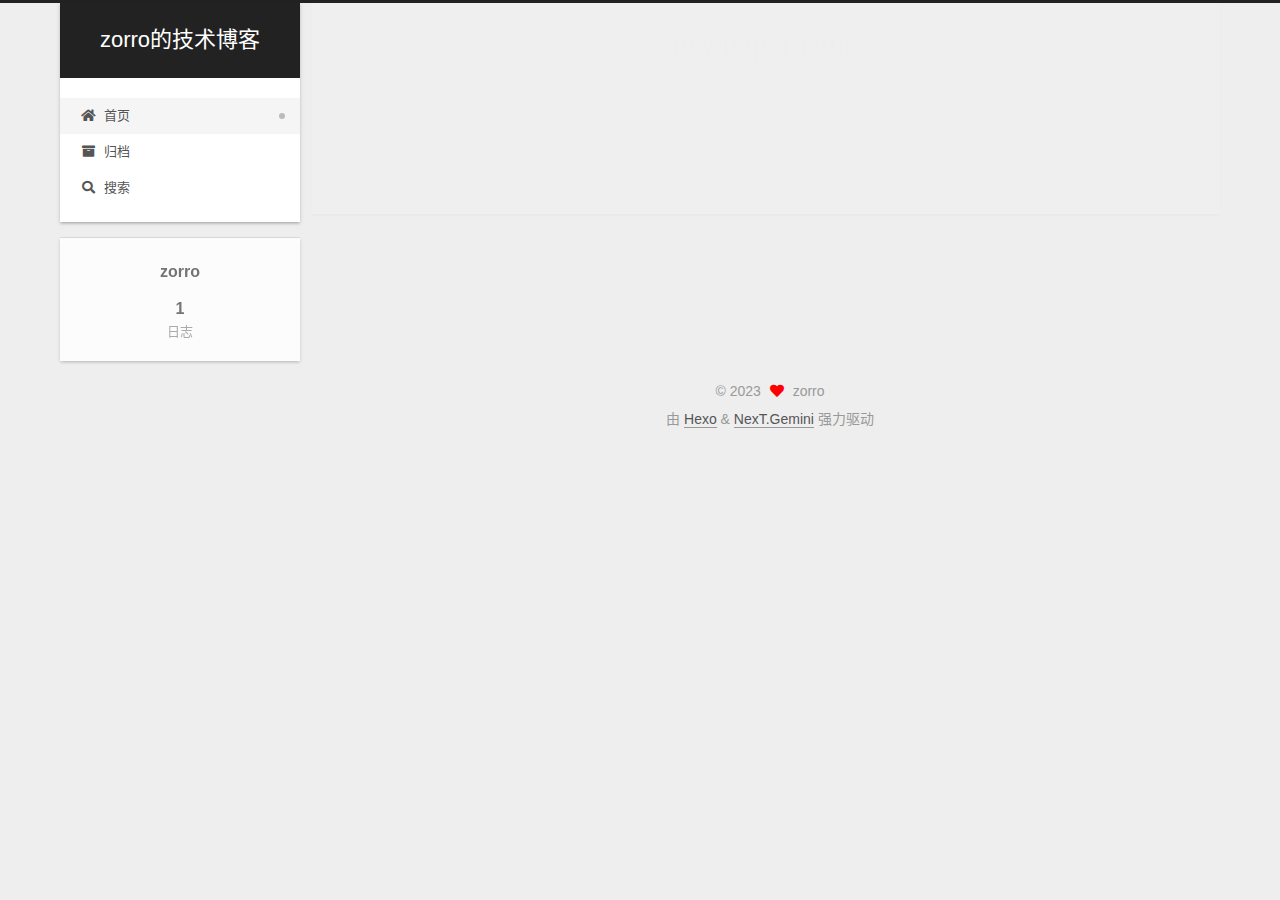
==== index.html @ e716cfb8 "Site updated: 2023-07-07 17:44:36" ====
<!DOCTYPE html>
<html lang="zh-CN">
<head>
  <meta charset="UTF-8">
<meta name="viewport" content="width=device-width, initial-scale=1, maximum-scale=2">
<meta name="theme-color" content="#222">
<meta name="generator" content="Hexo 6.3.0">
  <link rel="apple-touch-icon" sizes="180x180" href="/images/apple-touch-icon-next.png">
  <link rel="icon" type="image/png" sizes="32x32" href="/images/favicon-32x32-next.png">
  <link rel="icon" type="image/png" sizes="16x16" href="/images/favicon-16x16-next.png">
  <link rel="mask-icon" href="/images/logo.svg" color="#222">

<link rel="stylesheet" href="/css/main.css">


<link rel="stylesheet" href="/lib/font-awesome/css/all.min.css">

<script id="hexo-configurations">
    var NexT = window.NexT || {};
    var CONFIG = {"hostname":"example.com","root":"/","scheme":"Gemini","version":"7.8.0","exturl":false,"sidebar":{"position":"left","display":"post","padding":18,"offset":12,"onmobile":false},"copycode":{"enable":false,"show_result":false,"style":null},"back2top":{"enable":true,"sidebar":false,"scrollpercent":true},"bookmark":{"enable":false,"color":"#222","save":"auto"},"fancybox":false,"mediumzoom":false,"lazyload":false,"pangu":false,"comments":{"style":"tabs","active":null,"storage":true,"lazyload":false,"nav":null},"algolia":{"hits":{"per_page":10},"labels":{"input_placeholder":"Search for Posts","hits_empty":"We didn't find any results for the search: ${query}","hits_stats":"${hits} results found in ${time} ms"}},"localsearch":{"enable":true,"trigger":"auto","top_n_per_article":1,"unescape":false,"preload":false},"motion":{"enable":true,"async":false,"transition":{"post_block":"fadeIn","post_header":"slideDownIn","post_body":"slideDownIn","coll_header":"slideLeftIn","sidebar":"slideUpIn"}},"path":"search.xml"};
  </script>

  <meta property="og:type" content="website">
<meta property="og:title" content="zorro的技术博客">
<meta property="og:url" content="http://example.com/index.html">
<meta property="og:site_name" content="zorro的技术博客">
<meta property="og:locale" content="zh_CN">
<meta property="article:author" content="zorro">
<meta name="twitter:card" content="summary">

<link rel="canonical" href="http://example.com/">


<script id="page-configurations">
  // https://hexo.io/docs/variables.html
  CONFIG.page = {
    sidebar: "",
    isHome : true,
    isPost : false,
    lang   : 'zh-CN'
  };
</script>

  <title>zorro的技术博客</title>
  






  <noscript>
  <style>
  .use-motion .brand,
  .use-motion .menu-item,
  .sidebar-inner,
  .use-motion .post-block,
  .use-motion .pagination,
  .use-motion .comments,
  .use-motion .post-header,
  .use-motion .post-body,
  .use-motion .collection-header { opacity: initial; }

  .use-motion .site-title,
  .use-motion .site-subtitle {
    opacity: initial;
    top: initial;
  }

  .use-motion .logo-line-before i { left: initial; }
  .use-motion .logo-line-after i { right: initial; }
  </style>
</noscript>

</head>

<body itemscope itemtype="http://schema.org/WebPage">
  <div class="container use-motion">
    <div class="headband"></div>

    <header class="header" itemscope itemtype="http://schema.org/WPHeader">
      <div class="header-inner"><div class="site-brand-container">
  <div class="site-nav-toggle">
    <div class="toggle" aria-label="切换导航栏">
      <span class="toggle-line toggle-line-first"></span>
      <span class="toggle-line toggle-line-middle"></span>
      <span class="toggle-line toggle-line-last"></span>
    </div>
  </div>

  <div class="site-meta">

    <a href="/" class="brand" rel="start">
      <span class="logo-line-before"><i></i></span>
      <h1 class="site-title">zorro的技术博客</h1>
      <span class="logo-line-after"><i></i></span>
    </a>
  </div>

  <div class="site-nav-right">
    <div class="toggle popup-trigger">
        <i class="fa fa-search fa-fw fa-lg"></i>
    </div>
  </div>
</div>




<nav class="site-nav">
  <ul id="menu" class="main-menu menu">
        <li class="menu-item menu-item-home">

    <a href="/" rel="section"><i class="fa fa-home fa-fw"></i>首页</a>

  </li>
        <li class="menu-item menu-item-archives">

    <a href="/archives/" rel="section"><i class="fa fa-archive fa-fw"></i>归档</a>

  </li>
      <li class="menu-item menu-item-search">
        <a role="button" class="popup-trigger"><i class="fa fa-search fa-fw"></i>搜索
        </a>
      </li>
  </ul>
</nav>



  <div class="search-pop-overlay">
    <div class="popup search-popup">
        <div class="search-header">
  <span class="search-icon">
    <i class="fa fa-search"></i>
  </span>
  <div class="search-input-container">
    <input autocomplete="off" autocapitalize="off"
           placeholder="搜索..." spellcheck="false"
           type="search" class="search-input">
  </div>
  <span class="popup-btn-close">
    <i class="fa fa-times-circle"></i>
  </span>
</div>
<div id="search-result">
  <div id="no-result">
    <i class="fa fa-spinner fa-pulse fa-5x fa-fw"></i>
  </div>
</div>

    </div>
  </div>

</div>
    </header>

    
  <div class="back-to-top">
    <i class="fa fa-arrow-up"></i>
    <span>0%</span>
  </div>


    <main class="main">
      <div class="main-inner">
        <div class="content-wrap">
          

          <div class="content index posts-expand">
            
      
  
  
  <article itemscope itemtype="http://schema.org/Article" class="post-block" lang="zh-CN">
    <link itemprop="mainEntityOfPage" href="http://example.com/2021/02/13/newpapername/">

    <span hidden itemprop="author" itemscope itemtype="http://schema.org/Person">
      <meta itemprop="image" content="/images/avatar.gif">
      <meta itemprop="name" content="zorro">
      <meta itemprop="description" content="">
    </span>

    <span hidden itemprop="publisher" itemscope itemtype="http://schema.org/Organization">
      <meta itemprop="name" content="zorro的技术博客">
    </span>
      <header class="post-header">
        <h2 class="post-title" itemprop="name headline">
          
            <a href="/2021/02/13/newpapername/" class="post-title-link" itemprop="url">newpapername</a>
        </h2>

        <div class="post-meta">
            <span class="post-meta-item">
              <span class="post-meta-item-icon">
                <i class="far fa-calendar"></i>
              </span>
              <span class="post-meta-item-text">发表于</span>

              <time title="创建时间：2021-02-13 17:14:45" itemprop="dateCreated datePublished" datetime="2021-02-13T17:14:45+08:00">2021-02-13</time>
            </span>
              <span class="post-meta-item">
                <span class="post-meta-item-icon">
                  <i class="far fa-calendar-check"></i>
                </span>
                <span class="post-meta-item-text">更新于</span>
                <time title="修改时间：2023-07-07 17:35:44" itemprop="dateModified" datetime="2023-07-07T17:35:44+08:00">2023-07-07</time>
              </span>

          

        </div>
      </header>

    
    
    
    <div class="post-body" itemprop="articleBody">

      
          
      
    </div>

    
    
    
      <footer class="post-footer">
        <div class="post-eof"></div>
      </footer>
  </article>
  
  
  


  



          </div>
          

<script>
  window.addEventListener('tabs:register', () => {
    let { activeClass } = CONFIG.comments;
    if (CONFIG.comments.storage) {
      activeClass = localStorage.getItem('comments_active') || activeClass;
    }
    if (activeClass) {
      let activeTab = document.querySelector(`a[href="#comment-${activeClass}"]`);
      if (activeTab) {
        activeTab.click();
      }
    }
  });
  if (CONFIG.comments.storage) {
    window.addEventListener('tabs:click', event => {
      if (!event.target.matches('.tabs-comment .tab-content .tab-pane')) return;
      let commentClass = event.target.classList[1];
      localStorage.setItem('comments_active', commentClass);
    });
  }
</script>

        </div>
          
  
  <div class="toggle sidebar-toggle">
    <span class="toggle-line toggle-line-first"></span>
    <span class="toggle-line toggle-line-middle"></span>
    <span class="toggle-line toggle-line-last"></span>
  </div>

  <aside class="sidebar">
    <div class="sidebar-inner">

      <ul class="sidebar-nav motion-element">
        <li class="sidebar-nav-toc">
          文章目录
        </li>
        <li class="sidebar-nav-overview">
          站点概览
        </li>
      </ul>

      <!--noindex-->
      <div class="post-toc-wrap sidebar-panel">
      </div>
      <!--/noindex-->

      <div class="site-overview-wrap sidebar-panel">
        <div class="site-author motion-element" itemprop="author" itemscope itemtype="http://schema.org/Person">
  <p class="site-author-name" itemprop="name">zorro</p>
  <div class="site-description" itemprop="description"></div>
</div>
<div class="site-state-wrap motion-element">
  <nav class="site-state">
      <div class="site-state-item site-state-posts">
          <a href="/archives/">
        
          <span class="site-state-item-count">1</span>
          <span class="site-state-item-name">日志</span>
        </a>
      </div>
  </nav>
</div>



      </div>

    </div>
  </aside>
  <div id="sidebar-dimmer"></div>


      </div>
    </main>

    <footer class="footer">
      <div class="footer-inner">
        

        

<div class="copyright">
  
  &copy; 
  <span itemprop="copyrightYear">2023</span>
  <span class="with-love">
    <i class="fa fa-heart"></i>
  </span>
  <span class="author" itemprop="copyrightHolder">zorro</span>
</div>
  <div class="powered-by">由 <a href="https://hexo.io/" class="theme-link" rel="noopener" target="_blank">Hexo</a> & <a href="https://theme-next.org/" class="theme-link" rel="noopener" target="_blank">NexT.Gemini</a> 强力驱动
  </div>

        








      </div>
    </footer>
  </div>

  
  <script src="/lib/anime.min.js"></script>
  <script src="/lib/velocity/velocity.min.js"></script>
  <script src="/lib/velocity/velocity.ui.min.js"></script>

<script src="/js/utils.js"></script>

<script src="/js/motion.js"></script>


<script src="/js/schemes/pisces.js"></script>


<script src="/js/next-boot.js"></script>




  




  
<script src="/js/local-search.js"></script>













  

  

</body>
</html>
---- css/main.css ----
:root {
  --body-bg-color: #eee;
  --content-bg-color: #fff;
  --card-bg-color: #f5f5f5;
  --text-color: #555;
  --blockquote-color: #666;
  --link-color: #555;
  --link-hover-color: #222;
  --brand-color: #fff;
  --brand-hover-color: #fff;
  --table-row-odd-bg-color: #f9f9f9;
  --table-row-hover-bg-color: #f5f5f5;
  --menu-item-bg-color: #f5f5f5;
  --btn-default-bg: #fff;
  --btn-default-color: #555;
  --btn-default-border-color: #555;
  --btn-default-hover-bg: #222;
  --btn-default-hover-color: #fff;
  --btn-default-hover-border-color: #222;
}
@media (prefers-color-scheme: dark) {
  :root {
    --body-bg-color: #282828;
    --content-bg-color: #333;
    --card-bg-color: #555;
    --text-color: #ccc;
    --blockquote-color: #bbb;
    --link-color: #ccc;
    --link-hover-color: #eee;
    --brand-color: #ddd;
    --brand-hover-color: #ddd;
    --table-row-odd-bg-color: #282828;
    --table-row-hover-bg-color: #363636;
    --menu-item-bg-color: #555;
    --btn-default-bg: #222;
    --btn-default-color: #ccc;
    --btn-default-border-color: #555;
    --btn-default-hover-bg: #666;
    --btn-default-hover-color: #ccc;
    --btn-default-hover-border-color: #666;
  }
  img {
    opacity: 0.75;
  }
  img:hover {
    opacity: 0.9;
  }
}
html {
  line-height: 1.15; /* 1 */
  -webkit-text-size-adjust: 100%; /* 2 */
}
body {
  margin: 0;
}
main {
  display: block;
}
h1 {
  font-size: 2em;
  margin: 0.67em 0;
}
hr {
  box-sizing: content-box; /* 1 */
  height: 0; /* 1 */
  overflow: visible; /* 2 */
}
pre {
  font-family: monospace, monospace; /* 1 */
  font-size: 1em; /* 2 */
}
a {
  background: transparent;
}
abbr[title] {
  border-bottom: none; /* 1 */
  text-decoration: underline; /* 2 */
  text-decoration: underline dotted; /* 2 */
}
b,
strong {
  font-weight: bolder;
}
code,
kbd,
samp {
  font-family: monospace, monospace; /* 1 */
  font-size: 1em; /* 2 */
}
small {
  font-size: 80%;
}
sub,
sup {
  font-size: 75%;
  line-height: 0;
  position: relative;
  vertical-align: baseline;
}
sub {
  bottom: -0.25em;
}
sup {
  top: -0.5em;
}
img {
  border-style: none;
}
button,
input,
optgroup,
select,
textarea {
  font-family: inherit; /* 1 */
  font-size: 100%; /* 1 */
  line-height: 1.15; /* 1 */
  margin: 0; /* 2 */
}
button,
input {
/* 1 */
  overflow: visible;
}
button,
select {
/* 1 */
  text-transform: none;
}
button,
[type='button'],
[type='reset'],
[type='submit'] {
  -webkit-appearance: button;
}
button::-moz-focus-inner,
[type='button']::-moz-focus-inner,
[type='reset']::-moz-focus-inner,
[type='submit']::-moz-focus-inner {
  border-style: none;
  padding: 0;
}
button:-moz-focusring,
[type='button']:-moz-focusring,
[type='reset']:-moz-focusring,
[type='submit']:-moz-focusring {
  outline: 1px dotted ButtonText;
}
fieldset {
  padding: 0.35em 0.75em 0.625em;
}
legend {
  box-sizing: border-box; /* 1 */
  color: inherit; /* 2 */
  display: table; /* 1 */
  max-width: 100%; /* 1 */
  padding: 0; /* 3 */
  white-space: normal; /* 1 */
}
progress {
  vertical-align: baseline;
}
textarea {
  overflow: auto;
}
[type='checkbox'],
[type='radio'] {
  box-sizing: border-box; /* 1 */
  padding: 0; /* 2 */
}
[type='number']::-webkit-inner-spin-button,
[type='number']::-webkit-outer-spin-button {
  height: auto;
}
[type='search'] {
  outline-offset: -2px; /* 2 */
  -webkit-appearance: textfield; /* 1 */
}
[type='search']::-webkit-search-decoration {
  -webkit-appearance: none;
}
::-webkit-file-upload-button {
  font: inherit; /* 2 */
  -webkit-appearance: button; /* 1 */
}
details {
  display: block;
}
summary {
  display: list-item;
}
template {
  display: none;
}
[hidden] {
  display: none;
}
::selection {
  background: #262a30;
  color: #eee;
}
html,
body {
  height: 100%;
}
body {
  background: var(--body-bg-color);
  color: var(--text-color);
  font-family: 'Lato', "PingFang SC", "Microsoft YaHei", sans-serif;
  font-size: 1em;
  line-height: 2;
}
@media (max-width: 991px) {
  body {
    padding-left: 0 !important;
    padding-right: 0 !important;
  }
}
h1,
h2,
h3,
h4,
h5,
h6 {
  font-family: 'Lato', "PingFang SC", "Microsoft YaHei", sans-serif;
  font-weight: bold;
  line-height: 1.5;
  margin: 20px 0 15px;
}
h1 {
  font-size: 1.5em;
}
h2 {
  font-size: 1.375em;
}
h3 {
  font-size: 1.25em;
}
h4 {
  font-size: 1.125em;
}
h5 {
  font-size: 1em;
}
h6 {
  font-size: 0.875em;
}
p {
  margin: 0 0 20px 0;
}
a,
span.exturl {
  border-bottom: 1px solid #999;
  color: var(--link-color);
  outline: 0;
  text-decoration: none;
  overflow-wrap: break-word;
  word-wrap: break-word;
  cursor: pointer;
}
a:hover,
span.exturl:hover {
  border-bottom-color: var(--link-hover-color);
  color: var(--link-hover-color);
}
iframe,
img,
video {
  display: block;
  margin-left: auto;
  margin-right: auto;
  max-width: 100%;
}
hr {
  background-image: repeating-linear-gradient(-45deg, #ddd, #ddd 4px, transparent 4px, transparent 8px);
  border: 0;
  height: 3px;
  margin: 40px 0;
}
blockquote {
  border-left: 4px solid #ddd;
  color: var(--blockquote-color);
  margin: 0;
  padding: 0 15px;
}
blockquote cite::before {
  content: '-';
  padding: 0 5px;
}
dt {
  font-weight: bold;
}
dd {
  margin: 0;
  padding: 0;
}
kbd {
  background-color: #f5f5f5;
  background-image: linear-gradient(#eee, #fff, #eee);
  border: 1px solid #ccc;
  border-radius: 0.2em;
  box-shadow: 0.1em 0.1em 0.2em rgba(0,0,0,0.1);
  color: #555;
  font-family: inherit;
  padding: 0.1em 0.3em;
  white-space: nowrap;
}
.table-container {
  overflow: auto;
}
table {
  border-collapse: collapse;
  border-spacing: 0;
  font-size: 0.875em;
  margin: 0 0 20px 0;
  width: 100%;
}
tbody tr:nth-of-type(odd) {
  background: var(--table-row-odd-bg-color);
}
tbody tr:hover {
  background: var(--table-row-hover-bg-color);
}
caption,
th,
td {
  font-weight: normal;
  padding: 8px;
  vertical-align: middle;
}
th,
td {
  border: 1px solid #ddd;
  border-bottom: 3px solid #ddd;
}
th {
  font-weight: 700;
  padding-bottom: 10px;
}
td {
  border-bottom-width: 1px;
}
.btn {
  background: var(--btn-default-bg);
  border: 2px solid var(--btn-default-border-color);
  border-radius: 2px;
  color: var(--btn-default-color);
  display: inline-block;
  font-size: 0.875em;
  line-height: 2;
  padding: 0 20px;
  text-decoration: none;
  transition-property: background-color;
  transition-delay: 0s;
  transition-duration: 0.2s;
  transition-timing-function: ease-in-out;
}
.btn:hover {
  background: var(--btn-default-hover-bg);
  border-color: var(--btn-default-hover-border-color);
  color: var(--btn-default-hover-color);
}
.btn + .btn {
  margin: 0 0 8px 8px;
}
.btn .fa-fw {
  text-align: left;
  width: 1.285714285714286em;
}
.toggle {
  line-height: 0;
}
.toggle .toggle-line {
  background: #fff;
  display: inline-block;
  height: 2px;
  left: 0;
  position: relative;
  top: 0;
  transition: all 0.4s;
  vertical-align: top;
  width: 100%;
}
.toggle .toggle-line:not(:first-child) {
  margin-top: 3px;
}
.toggle.toggle-arrow .toggle-line-first {
  left: 50%;
  top: 2px;
  transform: rotate(45deg);
  width: 50%;
}
.toggle.toggle-arrow .toggle-line-middle {
  left: 2px;
  width: 90%;
}
.toggle.toggle-arrow .toggle-line-last {
  left: 50%;
  top: -2px;
  transform: rotate(-45deg);
  width: 50%;
}
.toggle.toggle-close .toggle-line-first {
  transform: rotate(-45deg);
  top: 5px;
}
.toggle.toggle-close .toggle-line-middle {
  opacity: 0;
}
.toggle.toggle-close .toggle-line-last {
  transform: rotate(45deg);
  top: -5px;
}
.highlight,
pre {
  background: #f7f7f7;
  color: #4d4d4c;
  line-height: 1.6;
  margin: 0 auto 20px;
}
pre,
code {
  font-family: consolas, Menlo, monospace, "PingFang SC", "Microsoft YaHei";
}
code {
  background: #eee;
  border-radius: 3px;
  color: #555;
  padding: 2px 4px;
  overflow-wrap: break-word;
  word-wrap: break-word;
}
.highlight *::selection {
  background: #d6d6d6;
}
.highlight pre {
  border: 0;
  margin: 0;
  padding: 10px 0;
}
.highlight table {
  border: 0;
  margin: 0;
  width: auto;
}
.highlight td {
  border: 0;
  padding: 0;
}
.highlight figcaption {
  background: #eff2f3;
  color: #4d4d4c;
  display: flex;
  font-size: 0.875em;
  justify-content: space-between;
  line-height: 1.2;
  padding: 0.5em;
}
.highlight figcaption a {
  color: #4d4d4c;
}
.highlight figcaption a:hover {
  border-bottom-color: #4d4d4c;
}
.highlight .gutter {
  -moz-user-select: none;
  -ms-user-select: none;
  -webkit-user-select: none;
  user-select: none;
}
.highlight .gutter pre {
  background: #eff2f3;
  color: #869194;
  padding-left: 10px;
  padding-right: 10px;
  text-align: right;
}
.highlight .code pre {
  background: #f7f7f7;
  padding-left: 10px;
  width: 100%;
}
.gist table {
  width: auto;
}
.gist table td {
  border: 0;
}
pre {
  overflow: auto;
  padding: 10px;
}
pre code {
  background: none;
  color: #4d4d4c;
  font-size: 0.875em;
  padding: 0;
  text-shadow: none;
}
pre .deletion {
  background: #fdd;
}
pre .addition {
  background: #dfd;
}
pre .meta {
  color: #eab700;
  -moz-user-select: none;
  -ms-user-select: none;
  -webkit-user-select: none;
  user-select: none;
}
pre .comment {
  color: #8e908c;
}
pre .variable,
pre .attribute,
pre .tag,
pre .name,
pre .regexp,
pre .ruby .constant,
pre .xml .tag .title,
pre .xml .pi,
pre .xml .doctype,
pre .html .doctype,
pre .css .id,
pre .css .class,
pre .css .pseudo {
  color: #c82829;
}
pre .number,
pre .preprocessor,
pre .built_in,
pre .builtin-name,
pre .literal,
pre .params,
pre .constant,
pre .command {
  color: #f5871f;
}
pre .ruby .class .title,
pre .css .rules .attribute,
pre .string,
pre .symbol,
pre .value,
pre .inheritance,
pre .header,
pre .ruby .symbol,
pre .xml .cdata,
pre .special,
pre .formula {
  color: #718c00;
}
pre .title,
pre .css .hexcolor {
  color: #3e999f;
}
pre .function,
pre .python .decorator,
pre .python .title,
pre .ruby .function .title,
pre .ruby .title .keyword,
pre .perl .sub,
pre .javascript .title,
pre .coffeescript .title {
  color: #4271ae;
}
pre .keyword,
pre .javascript .function {
  color: #8959a8;
}
.blockquote-center {
  border-left: none;
  margin: 40px 0;
  padding: 0;
  position: relative;
  text-align: center;
}
.blockquote-center .fa {
  display: block;
  opacity: 0.6;
  position: absolute;
  width: 100%;
}
.blockquote-center .fa-quote-left {
  border-top: 1px solid #ccc;
  text-align: left;
  top: -20px;
}
.blockquote-center .fa-quote-right {
  border-bottom: 1px solid #ccc;
  text-align: right;
  bottom: -20px;
}
.blockquote-center p,
.blockquote-center div {
  text-align: center;
}
.post-body .group-picture img {
  margin: 0 auto;
  padding: 0 3px;
}
.group-picture-row {
  margin-bottom: 6px;
  overflow: hidden;
}
.group-picture-column {
  float: left;
  margin-bottom: 10px;
}
.post-body .label {
  color: #555;
  display: inline;
  padding: 0 2px;
}
.post-body .label.default {
  background: #f0f0f0;
}
.post-body .label.primary {
  background: #efe6f7;
}
.post-body .label.info {
  background: #e5f2f8;
}
.post-body .label.success {
  background: #e7f4e9;
}
.post-body .label.warning {
  background: #fcf6e1;
}
.post-body .label.danger {
  background: #fae8eb;
}
.post-body .tabs {
  margin-bottom: 20px;
}
.post-body .tabs,
.tabs-comment {
  display: block;
  padding-top: 10px;
  position: relative;
}
.post-body .tabs ul.nav-tabs,
.tabs-comment ul.nav-tabs {
  display: flex;
  flex-wrap: wrap;
  margin: 0;
  margin-bottom: -1px;
  padding: 0;
}
@media (max-width: 413px) {
  .post-body .tabs ul.nav-tabs,
  .tabs-comment ul.nav-tabs {
    display: block;
    margin-bottom: 5px;
  }
}
.post-body .tabs ul.nav-tabs li.tab,
.tabs-comment ul.nav-tabs li.tab {
  border-bottom: 1px solid #ddd;
  border-left: 1px solid transparent;
  border-right: 1px solid transparent;
  border-top: 3px solid transparent;
  flex-grow: 1;
  list-style-type: none;
  border-radius: 0 0 0 0;
}
@media (max-width: 413px) {
  .post-body .tabs ul.nav-tabs li.tab,
  .tabs-comment ul.nav-tabs li.tab {
    border-bottom: 1px solid transparent;
    border-left: 3px solid transparent;
    border-right: 1px solid transparent;
    border-top: 1px solid transparent;
  }
}
@media (max-width: 413px) {
  .post-body .tabs ul.nav-tabs li.tab,
  .tabs-comment ul.nav-tabs li.tab {
    border-radius: 0;
  }
}
.post-body .tabs ul.nav-tabs li.tab a,
.tabs-comment ul.nav-tabs li.tab a {
  border-bottom: initial;
  display: block;
  line-height: 1.8;
  outline: 0;
  padding: 0.25em 0.75em;
  text-align: center;
  transition-delay: 0s;
  transition-duration: 0.2s;
  transition-timing-function: ease-out;
}
.post-body .tabs ul.nav-tabs li.tab a i,
.tabs-comment ul.nav-tabs li.tab a i {
  width: 1.285714285714286em;
}
.post-body .tabs ul.nav-tabs li.tab.active,
.tabs-comment ul.nav-tabs li.tab.active {
  border-bottom: 1px solid transparent;
  border-left: 1px solid #ddd;
  border-right: 1px solid #ddd;
  border-top: 3px solid #fc6423;
}
@media (max-width: 413px) {
  .post-body .tabs ul.nav-tabs li.tab.active,
  .tabs-comment ul.nav-tabs li.tab.active {
    border-bottom: 1px solid #ddd;
    border-left: 3px solid #fc6423;
    border-right: 1px solid #ddd;
    border-top: 1px solid #ddd;
  }
}
.post-body .tabs ul.nav-tabs li.tab.active a,
.tabs-comment ul.nav-tabs li.tab.active a {
  color: var(--link-color);
  cursor: default;
}
.post-body .tabs .tab-content .tab-pane,
.tabs-comment .tab-content .tab-pane {
  border: 1px solid #ddd;
  border-top: 0;
  padding: 20px 20px 0 20px;
  border-radius: 0;
}
.post-body .tabs .tab-content .tab-pane:not(.active),
.tabs-comment .tab-content .tab-pane:not(.active) {
  display: none;
}
.post-body .tabs .tab-content .tab-pane.active,
.tabs-comment .tab-content .tab-pane.active {
  display: block;
}
.post-body .tabs .tab-content .tab-pane.active:nth-of-type(1),
.tabs-comment .tab-content .tab-pane.active:nth-of-type(1) {
  border-radius: 0 0 0 0;
}
@media (max-width: 413px) {
  .post-body .tabs .tab-content .tab-pane.active:nth-of-type(1),
  .tabs-comment .tab-content .tab-pane.active:nth-of-type(1) {
    border-radius: 0;
  }
}
.post-body .note {
  border-radius: 3px;
  margin-bottom: 20px;
  padding: 1em;
  position: relative;
  border: 1px solid #eee;
  border-left-width: 5px;
}
.post-body .note h2,
.post-body .note h3,
.post-body .note h4,
.post-body .note h5,
.post-body .note h6 {
  margin-top: 0;
  border-bottom: initial;
  margin-bottom: 0;
  padding-top: 0;
}
.post-body .note p:first-child,
.post-body .note ul:first-child,
.post-body .note ol:first-child,
.post-body .note table:first-child,
.post-body .note pre:first-child,
.post-body .note blockquote:first-child,
.post-body .note img:first-child {
  margin-top: 0;
}
.post-body .note p:last-child,
.post-body .note ul:last-child,
.post-body .note ol:last-child,
.post-body .note table:last-child,
.post-body .note pre:last-child,
.post-body .note blockquote:last-child,
.post-body .note img:last-child {
  margin-bottom: 0;
}
.post-body .note.default {
  border-left-color: #777;
}
.post-body .note.default h2,
.post-body .note.default h3,
.post-body .note.default h4,
.post-body .note.default h5,
.post-body .note.default h6 {
  color: #777;
}
.post-body .note.primary {
  border-left-color: #6f42c1;
}
.post-body .note.primary h2,
.post-body .note.primary h3,
.post-body .note.primary h4,
.post-body .note.primary h5,
.post-body .note.primary h6 {
  color: #6f42c1;
}
.post-body .note.info {
  border-left-color: #428bca;
}
.post-body .note.info h2,
.post-body .note.info h3,
.post-body .note.info h4,
.post-body .note.info h5,
.post-body .note.info h6 {
  color: #428bca;
}
.post-body .note.success {
  border-left-color: #5cb85c;
}
.post-body .note.success h2,
.post-body .note.success h3,
.post-body .note.success h4,
.post-body .note.success h5,
.post-body .note.success h6 {
  color: #5cb85c;
}
.post-body .note.warning {
  border-left-color: #f0ad4e;
}
.post-body .note.warning h2,
.post-body .note.warning h3,
.post-body .note.warning h4,
.post-body .note.warning h5,
.post-body .note.warning h6 {
  color: #f0ad4e;
}
.post-body .note.danger {
  border-left-color: #d9534f;
}
.post-body .note.danger h2,
.post-body .note.danger h3,
.post-body .note.danger h4,
.post-body .note.danger h5,
.post-body .note.danger h6 {
  color: #d9534f;
}
.pagination .prev,
.pagination .next,
.pagination .page-number,
.pagination .space {
  display: inline-block;
  margin: 0 10px;
  padding: 0 11px;
  position: relative;
  top: -1px;
}
@media (max-width: 767px) {
  .pagination .prev,
  .pagination .next,
  .pagination .page-number,
  .pagination .space {
    margin: 0 5px;
  }
}
.pagination {
  border-top: 1px solid #eee;
  margin: 120px 0 0;
  text-align: center;
}
.pagination .prev,
.pagination .next,
.pagination .page-number {
  border-bottom: 0;
  border-top: 1px solid #eee;
  transition-property: border-color;
  transition-delay: 0s;
  transition-duration: 0.2s;
  transition-timing-function: ease-in-out;
}
.pagination .prev:hover,
.pagination .next:hover,
.pagination .page-number:hover {
  border-top-color: #222;
}
.pagination .space {
  margin: 0;
  padding: 0;
}
.pagination .prev {
  margin-left: 0;
}
.pagination .next {
  margin-right: 0;
}
.pagination .page-number.current {
  background: #ccc;
  border-top-color: #ccc;
  color: #fff;
}
@media (max-width: 767px) {
  .pagination {
    border-top: none;
  }
  .pagination .prev,
  .pagination .next,
  .pagination .page-number {
    border-bottom: 1px solid #eee;
    border-top: 0;
    margin-bottom: 10px;
    padding: 0 10px;
  }
  .pagination .prev:hover,
  .pagination .next:hover,
  .pagination .page-number:hover {
    border-bottom-color: #222;
  }
}
.comments {
  margin-top: 60px;
  overflow: hidden;
}
.comment-button-group {
  display: flex;
  flex-wrap: wrap-reverse;
  justify-content: center;
  margin: 1em 0;
}
.comment-button-group .comment-button {
  margin: 0.1em 0.2em;
}
.comment-button-group .comment-button.active {
  background: var(--btn-default-hover-bg);
  border-color: var(--btn-default-hover-border-color);
  color: var(--btn-default-hover-color);
}
.comment-position {
  display: none;
}
.comment-position.active {
  display: block;
}
.tabs-comment {
  background: var(--content-bg-color);
  margin-top: 4em;
  padding-top: 0;
}
.tabs-comment .comments {
  border: 0;
  box-shadow: none;
  margin-top: 0;
  padding-top: 0;
}
.container {
  min-height: 100%;
  position: relative;
}
.main-inner {
  margin: 0 auto;
  width: calc(100% - 20px);
}
@media (min-width: 1200px) {
  .main-inner {
    width: 1160px;
  }
}
@media (min-width: 1600px) {
  .main-inner {
    width: 73%;
  }
}
@media (max-width: 767px) {
  .content-wrap {
    padding: 0 20px;
  }
}
.header {
  background: transparent;
}
.header-inner {
  margin: 0 auto;
  width: calc(100% - 20px);
}
@media (min-width: 1200px) {
  .header-inner {
    width: 1160px;
  }
}
@media (min-width: 1600px) {
  .header-inner {
    width: 73%;
  }
}
.site-brand-container {
  display: flex;
  flex-shrink: 0;
  padding: 0 10px;
}
.headband {
  background: #222;
  height: 3px;
}
.site-meta {
  flex-grow: 1;
  text-align: center;
}
@media (max-width: 767px) {
  .site-meta {
    text-align: center;
  }
}
.brand {
  border-bottom: none;
  color: var(--brand-color);
  display: inline-block;
  line-height: 1.375em;
  padding: 0 40px;
  position: relative;
}
.brand:hover {
  color: var(--brand-hover-color);
}
.site-title {
  font-family: 'Lato', "PingFang SC", "Microsoft YaHei", sans-serif;
  font-size: 1.375em;
  font-weight: normal;
  margin: 0;
}
.site-subtitle {
  color: #ddd;
  font-size: 0.8125em;
  margin: 10px 0;
}
.use-motion .brand {
  opacity: 0;
}
.use-motion .site-title,
.use-motion .site-subtitle,
.use-motion .custom-logo-image {
  opacity: 0;
  position: relative;
  top: -10px;
}
.site-nav-toggle,
.site-nav-right {
  display: none;
}
@media (max-width: 767px) {
  .site-nav-toggle,
  .site-nav-right {
    display: flex;
    flex-direction: column;
    justify-content: center;
  }
}
.site-nav-toggle .toggle,
.site-nav-right .toggle {
  color: var(--text-color);
  padding: 10px;
  width: 22px;
}
.site-nav-toggle .toggle .toggle-line,
.site-nav-right .toggle .toggle-line {
  background: var(--text-color);
  border-radius: 1px;
}
.site-nav {
  display: block;
}
@media (max-width: 767px) {
  .site-nav {
    clear: both;
    display: none;
  }
}
.site-nav.site-nav-on {
  display: block;
}
.menu {
  margin-top: 20px;
  padding-left: 0;
  text-align: center;
}
.menu-item {
  display: inline-block;
  list-style: none;
  margin: 0 10px;
}
@media (max-width: 767px) {
  .menu-item {
    display: block;
    margin-top: 10px;
  }
  .menu-item.menu-item-search {
    display: none;
  }
}
.menu-item a,
.menu-item span.exturl {
  border-bottom: 0;
  display: block;
  font-size: 0.8125em;
  transition-property: border-color;
  transition-delay: 0s;
  transition-duration: 0.2s;
  transition-timing-function: ease-in-out;
}
@media (hover: none) {
  .menu-item a:hover,
  .menu-item span.exturl:hover {
    border-bottom-color: transparent !important;
  }
}
.menu-item .fa,
.menu-item .fab,
.menu-item .far,
.menu-item .fas {
  margin-right: 8px;
}
.menu-item .badge {
  display: inline-block;
  font-weight: bold;
  line-height: 1;
  margin-left: 0.35em;
  margin-top: 0.35em;
  text-align: center;
  white-space: nowrap;
}
@media (max-width: 767px) {
  .menu-item .badge {
    float: right;
    margin-left: 0;
  }
}
.menu-item-active a,
.menu .menu-item a:hover,
.menu .menu-item span.exturl:hover {
  background: var(--menu-item-bg-color);
}
.use-motion .menu-item {
  opacity: 0;
}
.sidebar {
  background: #222;
  bottom: 0;
  box-shadow: inset 0 2px 6px #000;
  position: fixed;
  top: 0;
}
@media (max-width: 991px) {
  .sidebar {
    display: none;
  }
}
.sidebar-inner {
  color: #999;
  padding: 18px 10px;
  text-align: center;
}
.cc-license {
  margin-top: 10px;
  text-align: center;
}
.cc-license .cc-opacity {
  border-bottom: none;
  opacity: 0.7;
}
.cc-license .cc-opacity:hover {
  opacity: 0.9;
}
.cc-license img {
  display: inline-block;
}
.site-author-image {
  border: 1px solid #eee;
  display: block;
  margin: 0 auto;
  max-width: 120px;
  padding: 2px;
}
.site-author-name {
  color: var(--text-color);
  font-weight: 600;
  margin: 0;
  text-align: center;
}
.site-description {
  color: #999;
  font-size: 0.8125em;
  margin-top: 0;
  text-align: center;
}
.links-of-author {
  margin-top: 15px;
}
.links-of-author a,
.links-of-author span.exturl {
  border-bottom-color: #555;
  display: inline-block;
  font-size: 0.8125em;
  margin-bottom: 10px;
  margin-right: 10px;
  vertical-align: middle;
}
.links-of-author a::before,
.links-of-author span.exturl::before {
  background: #f9940a;
  border-radius: 50%;
  content: ' ';
  display: inline-block;
  height: 4px;
  margin-right: 3px;
  vertical-align: middle;
  width: 4px;
}
.sidebar-button {
  margin-top: 15px;
}
.sidebar-button a {
  border: 1px solid #fc6423;
  border-radius: 4px;
  color: #fc6423;
  display: inline-block;
  padding: 0 15px;
}
.sidebar-button a .fa,
.sidebar-button a .fab,
.sidebar-button a .far,
.sidebar-button a .fas {
  margin-right: 5px;
}
.sidebar-button a:hover {
  background: #fc6423;
  border: 1px solid #fc6423;
  color: #fff;
}
.sidebar-button a:hover .fa,
.sidebar-button a:hover .fab,
.sidebar-button a:hover .far,
.sidebar-button a:hover .fas {
  color: #fff;
}
.links-of-blogroll {
  font-size: 0.8125em;
  margin-top: 10px;
}
.links-of-blogroll-title {
  font-size: 0.875em;
  font-weight: 600;
  margin-top: 0;
}
.links-of-blogroll-list {
  list-style: none;
  margin: 0;
  padding: 0;
}
#sidebar-dimmer {
  display: none;
}
@media (max-width: 767px) {
  #sidebar-dimmer {
    background: #000;
    display: block;
    height: 100%;
    left: 100%;
    opacity: 0;
    position: fixed;
    top: 0;
    width: 100%;
    z-index: 1100;
  }
  .sidebar-active + #sidebar-dimmer {
    opacity: 0.7;
    transform: translateX(-100%);
    transition: opacity 0.5s;
  }
}
.sidebar-nav {
  margin: 0;
  padding-bottom: 20px;
  padding-left: 0;
}
.sidebar-nav li {
  border-bottom: 1px solid transparent;
  color: var(--text-color);
  cursor: pointer;
  display: inline-block;
  font-size: 0.875em;
}
.sidebar-nav li.sidebar-nav-overview {
  margin-left: 10px;
}
.sidebar-nav li:hover {
  color: #fc6423;
}
.sidebar-nav .sidebar-nav-active {
  border-bottom-color: #fc6423;
  color: #fc6423;
}
.sidebar-nav .sidebar-nav-active:hover {
  color: #fc6423;
}
.sidebar-panel {
  display: none;
  overflow-x: hidden;
  overflow-y: auto;
}
.sidebar-panel-active {
  display: block;
}
.sidebar-toggle {
  background: #222;
  bottom: 45px;
  cursor: pointer;
  height: 14px;
  left: 30px;
  padding: 5px;
  position: fixed;
  width: 14px;
  z-index: 1300;
}
@media (max-width: 991px) {
  .sidebar-toggle {
    left: 20px;
    opacity: 0.8;
    display: none;
  }
}
.sidebar-toggle:hover .toggle-line {
  background: #fc6423;
}
.post-toc {
  font-size: 0.875em;
}
.post-toc ol {
  list-style: none;
  margin: 0;
  padding: 0 2px 5px 10px;
  text-align: left;
}
.post-toc ol > ol {
  padding-left: 0;
}
.post-toc ol a {
  transition-property: all;
  transition-delay: 0s;
  transition-duration: 0.2s;
  transition-timing-function: ease-in-out;
}
.post-toc .nav-item {
  line-height: 1.8;
  overflow: hidden;
  text-overflow: ellipsis;
  white-space: nowrap;
}
.post-toc .nav .nav-child {
  display: none;
}
.post-toc .nav .active > .nav-child {
  display: block;
}
.post-toc .nav .active-current > .nav-child {
  display: block;
}
.post-toc .nav .active-current > .nav-child > .nav-item {
  display: block;
}
.post-toc .nav .active > a {
  border-bottom-color: #fc6423;
  color: #fc6423;
}
.post-toc .nav .active-current > a {
  color: #fc6423;
}
.post-toc .nav .active-current > a:hover {
  color: #fc6423;
}
.site-state {
  display: flex;
  justify-content: center;
  line-height: 1.4;
  margin-top: 10px;
  overflow: hidden;
  text-align: center;
  white-space: nowrap;
}
.site-state-item {
  padding: 0 15px;
}
.site-state-item:not(:first-child) {
  border-left: 1px solid #eee;
}
.site-state-item a {
  border-bottom: none;
}
.site-state-item-count {
  display: block;
  font-size: 1em;
  font-weight: 600;
  text-align: center;
}
.site-state-item-name {
  color: #999;
  font-size: 0.8125em;
}
.footer {
  color: #999;
  font-size: 0.875em;
  padding: 20px 0;
}
.footer.footer-fixed {
  bottom: 0;
  left: 0;
  position: absolute;
  right: 0;
}
.footer-inner {
  box-sizing: border-box;
  margin: 0 auto;
  text-align: center;
  width: calc(100% - 20px);
}
@media (min-width: 1200px) {
  .footer-inner {
    width: 1160px;
  }
}
@media (min-width: 1600px) {
  .footer-inner {
    width: 73%;
  }
}
.languages {
  display: inline-block;
  font-size: 1.125em;
  position: relative;
}
.languages .lang-select-label span {
  margin: 0 0.5em;
}
.languages .lang-select {
  height: 100%;
  left: 0;
  opacity: 0;
  position: absolute;
  top: 0;
  width: 100%;
}
.with-love {
  color: #ff0000;
  display: inline-block;
  margin: 0 5px;
}
.powered-by,
.theme-info {
  display: inline-block;
}
@-moz-keyframes iconAnimate {
  0%, 100% {
    transform: scale(1);
  }
  10%, 30% {
    transform: scale(0.9);
  }
  20%, 40%, 60%, 80% {
    transform: scale(1.1);
  }
  50%, 70% {
    transform: scale(1.1);
  }
}
@-webkit-keyframes iconAnimate {
  0%, 100% {
    transform: scale(1);
  }
  10%, 30% {
    transform: scale(0.9);
  }
  20%, 40%, 60%, 80% {
    transform: scale(1.1);
  }
  50%, 70% {
    transform: scale(1.1);
  }
}
@-o-keyframes iconAnimate {
  0%, 100% {
    transform: scale(1);
  }
  10%, 30% {
    transform: scale(0.9);
  }
  20%, 40%, 60%, 80% {
    transform: scale(1.1);
  }
  50%, 70% {
    transform: scale(1.1);
  }
}
@keyframes iconAnimate {
  0%, 100% {
    transform: scale(1);
  }
  10%, 30% {
    transform: scale(0.9);
  }
  20%, 40%, 60%, 80% {
    transform: scale(1.1);
  }
  50%, 70% {
    transform: scale(1.1);
  }
}
.back-to-top {
  font-size: 12px;
  text-align: center;
  transition-delay: 0s;
  transition-duration: 0.2s;
  transition-timing-function: ease-in-out;
}
.back-to-top {
  background: #222;
  bottom: -100px;
  box-sizing: border-box;
  color: #fff;
  cursor: pointer;
  left: 30px;
  opacity: 0.6;
  padding: 0 6px;
  position: fixed;
  transition-property: bottom;
  z-index: 1300;
  width: initial;
}
.back-to-top:hover {
  color: #fc6423;
}
.back-to-top.back-to-top-on {
  bottom: 30px;
}
@media (max-width: 991px) {
  .back-to-top {
    left: 20px;
    opacity: 0.8;
  }
}
.post-body {
  font-family: 'Lato', "PingFang SC", "Microsoft YaHei", sans-serif;
  overflow-wrap: break-word;
  word-wrap: break-word;
}
@media (min-width: 1200px) {
  .post-body {
    font-size: 1.125em;
  }
}
.post-body .exturl .fa {
  font-size: 0.875em;
  margin-left: 4px;
}
.post-body .image-caption,
.post-body .figure .caption {
  color: #999;
  font-size: 0.875em;
  font-weight: bold;
  line-height: 1;
  margin: -20px auto 15px;
  text-align: center;
}
.post-sticky-flag {
  display: inline-block;
  transform: rotate(30deg);
}
.post-button {
  margin-top: 40px;
  text-align: center;
}
.use-motion .post-block,
.use-motion .pagination,
.use-motion .comments {
  opacity: 0;
}
.use-motion .post-header {
  opacity: 0;
}
.use-motion .post-body {
  opacity: 0;
}
.use-motion .collection-header {
  opacity: 0;
}
.posts-collapse {
  margin-left: 35px;
  position: relative;
}
@media (max-width: 767px) {
  .posts-collapse {
    margin-left: 0px;
    margin-right: 0px;
  }
}
.posts-collapse .collection-title {
  font-size: 1.125em;
  position: relative;
}
.posts-collapse .collection-title::before {
  background: #999;
  border: 1px solid #fff;
  border-radius: 50%;
  content: ' ';
  height: 10px;
  left: 0;
  margin-left: -6px;
  margin-top: -4px;
  position: absolute;
  top: 50%;
  width: 10px;
}
.posts-collapse .collection-year {
  font-size: 1.5em;
  font-weight: bold;
  margin: 60px 0;
  position: relative;
}
.posts-collapse .collection-year::before {
  background: #bbb;
  border-radius: 50%;
  content: ' ';
  height: 8px;
  left: 0;
  margin-left: -4px;
  margin-top: -4px;
  position: absolute;
  top: 50%;
  width: 8px;
}
.posts-collapse .collection-header {
  display: block;
  margin: 0 0 0 20px;
}
.posts-collapse .collection-header small {
  color: #bbb;
  margin-left: 5px;
}
.posts-collapse .post-header {
  border-bottom: 1px dashed #ccc;
  margin: 30px 0;
  padding-left: 15px;
  position: relative;
  transition-property: border;
  transition-delay: 0s;
  transition-duration: 0.2s;
  transition-timing-function: ease-in-out;
}
.posts-collapse .post-header::before {
  background: #bbb;
  border: 1px solid #fff;
  border-radius: 50%;
  content: ' ';
  height: 6px;
  left: 0;
  margin-left: -4px;
  position: absolute;
  top: 0.75em;
  transition-property: background;
  width: 6px;
  transition-delay: 0s;
  transition-duration: 0.2s;
  transition-timing-function: ease-in-out;
}
.posts-collapse .post-header:hover {
  border-bottom-color: #666;
}
.posts-collapse .post-header:hover::before {
  background: #222;
}
.posts-collapse .post-meta {
  display: inline;
  font-size: 0.75em;
  margin-right: 10px;
}
.posts-collapse .post-title {
  display: inline;
}
.posts-collapse .post-title a,
.posts-collapse .post-title span.exturl {
  border-bottom: none;
  color: var(--link-color);
}
.posts-collapse .post-title .fa-external-link-alt {
  font-size: 0.875em;
  margin-left: 5px;
}
.posts-collapse::before {
  background: #f5f5f5;
  content: ' ';
  height: 100%;
  left: 0;
  margin-left: -2px;
  position: absolute;
  top: 1.25em;
  width: 4px;
}
.post-eof {
  background: #ccc;
  height: 1px;
  margin: 80px auto 60px;
  text-align: center;
  width: 8%;
}
.post-block:last-of-type .post-eof {
  display: none;
}
.content {
  padding-top: 40px;
}
@media (min-width: 992px) {
  .post-body {
    text-align: justify;
  }
}
@media (max-width: 991px) {
  .post-body {
    text-align: justify;
  }
}
.post-body h1,
.post-body h2,
.post-body h3,
.post-body h4,
.post-body h5,
.post-body h6 {
  padding-top: 10px;
}
.post-body h1 .header-anchor,
.post-body h2 .header-anchor,
.post-body h3 .header-anchor,
.post-body h4 .header-anchor,
.post-body h5 .header-anchor,
.post-body h6 .header-anchor {
  border-bottom-style: none;
  color: #ccc;
  float: right;
  margin-left: 10px;
  visibility: hidden;
}
.post-body h1 .header-anchor:hover,
.post-body h2 .header-anchor:hover,
.post-body h3 .header-anchor:hover,
.post-body h4 .header-anchor:hover,
.post-body h5 .header-anchor:hover,
.post-body h6 .header-anchor:hover {
  color: inherit;
}
.post-body h1:hover .header-anchor,
.post-body h2:hover .header-anchor,
.post-body h3:hover .header-anchor,
.post-body h4:hover .header-anchor,
.post-body h5:hover .header-anchor,
.post-body h6:hover .header-anchor {
  visibility: visible;
}
.post-body iframe,
.post-body img,
.post-body video {
  margin-bottom: 20px;
}
.post-body .video-container {
  height: 0;
  margin-bottom: 20px;
  overflow: hidden;
  padding-top: 75%;
  position: relative;
  width: 100%;
}
.post-body .video-container iframe,
.post-body .video-container object,
.post-body .video-container embed {
  height: 100%;
  left: 0;
  margin: 0;
  position: absolute;
  top: 0;
  width: 100%;
}
.post-gallery {
  align-items: center;
  display: grid;
  grid-gap: 10px;
  grid-template-columns: 1fr 1fr 1fr;
  margin-bottom: 20px;
}
@media (max-width: 767px) {
  .post-gallery {
    grid-template-columns: 1fr 1fr;
  }
}
.post-gallery a {
  border: 0;
}
.post-gallery img {
  margin: 0;
}
.posts-expand .post-header {
  font-size: 1.125em;
}
.posts-expand .post-title {
  font-size: 1.5em;
  font-weight: normal;
  margin: initial;
  text-align: center;
  overflow-wrap: break-word;
  word-wrap: break-word;
}
.posts-expand .post-title-link {
  border-bottom: none;
  color: var(--link-color);
  display: inline-block;
  position: relative;
  vertical-align: top;
}
.posts-expand .post-title-link::before {
  background: var(--link-color);
  bottom: 0;
  content: '';
  height: 2px;
  left: 0;
  position: absolute;
  transform: scaleX(0);
  visibility: hidden;
  width: 100%;
  transition-delay: 0s;
  transition-duration: 0.2s;
  transition-timing-function: ease-in-out;
}
.posts-expand .post-title-link:hover::before {
  transform: scaleX(1);
  visibility: visible;
}
.posts-expand .post-title-link .fa-external-link-alt {
  font-size: 0.875em;
  margin-left: 5px;
}
.posts-expand .post-meta {
  color: #999;
  font-family: 'Lato', "PingFang SC", "Microsoft YaHei", sans-serif;
  font-size: 0.75em;
  margin: 3px 0 60px 0;
  text-align: center;
}
.posts-expand .post-meta .post-description {
  font-size: 0.875em;
  margin-top: 2px;
}
.posts-expand .post-meta time {
  border-bottom: 1px dashed #999;
  cursor: pointer;
}
.post-meta .post-meta-item + .post-meta-item::before {
  content: '|';
  margin: 0 0.5em;
}
.post-meta-divider {
  margin: 0 0.5em;
}
.post-meta-item-icon {
  margin-right: 3px;
}
@media (max-width: 991px) {
  .post-meta-item-icon {
    display: inline-block;
  }
}
@media (max-width: 991px) {
  .post-meta-item-text {
    display: none;
  }
}
.post-nav {
  border-top: 1px solid #eee;
  display: flex;
  justify-content: space-between;
  margin-top: 15px;
  padding: 10px 5px 0;
}
.post-nav-item {
  flex: 1;
}
.post-nav-item a {
  border-bottom: none;
  display: block;
  font-size: 0.875em;
  line-height: 1.6;
  position: relative;
}
.post-nav-item a:active {
  top: 2px;
}
.post-nav-item .fa {
  font-size: 0.75em;
}
.post-nav-item:first-child {
  margin-right: 15px;
}
.post-nav-item:first-child .fa {
  margin-right: 5px;
}
.post-nav-item:last-child {
  margin-left: 15px;
  text-align: right;
}
.post-nav-item:last-child .fa {
  margin-left: 5px;
}
.rtl.post-body p,
.rtl.post-body a,
.rtl.post-body h1,
.rtl.post-body h2,
.rtl.post-body h3,
.rtl.post-body h4,
.rtl.post-body h5,
.rtl.post-body h6,
.rtl.post-body li,
.rtl.post-body ul,
.rtl.post-body ol {
  direction: rtl;
  font-family: UKIJ Ekran;
}
.rtl.post-title {
  font-family: UKIJ Ekran;
}
.post-tags {
  margin-top: 40px;
  text-align: center;
}
.post-tags a {
  display: inline-block;
  font-size: 0.8125em;
}
.post-tags a:not(:last-child) {
  margin-right: 10px;
}
.post-widgets {
  border-top: 1px solid #eee;
  margin-top: 15px;
  text-align: center;
}
.wp_rating {
  height: 20px;
  line-height: 20px;
  margin-top: 10px;
  padding-top: 6px;
  text-align: center;
}
.social-like {
  display: flex;
  font-size: 0.875em;
  justify-content: center;
  text-align: center;
}
.reward-container {
  margin: 20px auto;
  padding: 10px 0;
  text-align: center;
  width: 90%;
}
.reward-container button {
  background: transparent;
  border: 1px solid #fc6423;
  border-radius: 0;
  color: #fc6423;
  cursor: pointer;
  line-height: 2;
  outline: 0;
  padding: 0 15px;
  vertical-align: text-top;
}
.reward-container button:hover {
  background: #fc6423;
  border: 1px solid transparent;
  color: #fa9366;
}
#qr {
  padding-top: 20px;
}
#qr a {
  border: 0;
}
#qr img {
  display: inline-block;
  margin: 0.8em 2em 0 2em;
  max-width: 100%;
  width: 180px;
}
#qr p {
  text-align: center;
}
.category-all-page .category-all-title {
  text-align: center;
}
.category-all-page .category-all {
  margin-top: 20px;
}
.category-all-page .category-list {
  list-style: none;
  margin: 0;
  padding: 0;
}
.category-all-page .category-list-item {
  margin: 5px 10px;
}
.category-all-page .category-list-count {
  color: #bbb;
}
.category-all-page .category-list-count::before {
  content: ' (';
  display: inline;
}
.category-all-page .category-list-count::after {
  content: ') ';
  display: inline;
}
.category-all-page .category-list-child {
  padding-left: 10px;
}
.event-list {
  padding: 0;
}
.event-list hr {
  background: #222;
  margin: 20px 0 45px 0;
}
.event-list hr::after {
  background: #222;
  color: #fff;
  content: 'NOW';
  display: inline-block;
  font-weight: bold;
  padding: 0 5px;
  text-align: right;
}
.event-list .event {
  background: #222;
  margin: 20px 0;
  min-height: 40px;
  padding: 15px 0 15px 10px;
}
.event-list .event .event-summary {
  color: #fff;
  margin: 0;
  padding-bottom: 3px;
}
.event-list .event .event-summary::before {
  animation: dot-flash 1s alternate infinite ease-in-out;
  color: #fff;
  content: '\f111';
  display: inline-block;
  font-size: 10px;
  margin-right: 25px;
  vertical-align: middle;
  font-family: 'Font Awesome 5 Free';
  font-weight: 900;
}
.event-list .event .event-relative-time {
  color: #bbb;
  display: inline-block;
  font-size: 12px;
  font-weight: normal;
  padding-left: 12px;
}
.event-list .event .event-details {
  color: #fff;
  display: block;
  line-height: 18px;
  margin-left: 56px;
  padding-bottom: 6px;
  padding-top: 3px;
  text-indent: -24px;
}
.event-list .event .event-details::before {
  color: #fff;
  display: inline-block;
  margin-right: 9px;
  text-align: center;
  text-indent: 0;
  width: 14px;
  font-family: 'Font Awesome 5 Free';
  font-weight: 900;
}
.event-list .event .event-details.event-location::before {
  content: '\f041';
}
.event-list .event .event-details.event-duration::before {
  content: '\f017';
}
.event-list .event-past {
  background: #f5f5f5;
}
.event-list .event-past .event-summary,
.event-list .event-past .event-details {
  color: #bbb;
  opacity: 0.9;
}
.event-list .event-past .event-summary::before,
.event-list .event-past .event-details::before {
  animation: none;
  color: #bbb;
}
@-moz-keyframes dot-flash {
  from {
    opacity: 1;
    transform: scale(1);
  }
  to {
    opacity: 0;
    transform: scale(0.8);
  }
}
@-webkit-keyframes dot-flash {
  from {
    opacity: 1;
    transform: scale(1);
  }
  to {
    opacity: 0;
    transform: scale(0.8);
  }
}
@-o-keyframes dot-flash {
  from {
    opacity: 1;
    transform: scale(1);
  }
  to {
    opacity: 0;
    transform: scale(0.8);
  }
}
@keyframes dot-flash {
  from {
    opacity: 1;
    transform: scale(1);
  }
  to {
    opacity: 0;
    transform: scale(0.8);
  }
}
ul.breadcrumb {
  font-size: 0.75em;
  list-style: none;
  margin: 1em 0;
  padding: 0 2em;
  text-align: center;
}
ul.breadcrumb li {
  display: inline;
}
ul.breadcrumb li + li::before {
  content: '/\00a0';
  font-weight: normal;
  padding: 0.5em;
}
ul.breadcrumb li + li:last-child {
  font-weight: bold;
}
.tag-cloud {
  text-align: center;
}
.tag-cloud a {
  display: inline-block;
  margin: 10px;
}
.tag-cloud a:hover {
  color: var(--link-hover-color) !important;
}
.search-pop-overlay {
  background: rgba(0,0,0,0);
  height: 100%;
  left: 0;
  position: fixed;
  top: 0;
  transition: visibility 0s linear 0.2s, background 0.2s;
  visibility: hidden;
  width: 100%;
  z-index: 1400;
}
.search-pop-overlay.search-active {
  background: rgba(0,0,0,0.3);
  transition: background 0.2s;
  visibility: visible;
}
.search-popup {
  background: var(--card-bg-color);
  border-radius: 5px;
  height: 80%;
  left: calc(50% - 350px);
  position: fixed;
  top: 10%;
  transform: scale(0);
  transition: transform 0.2s;
  width: 700px;
  z-index: 1500;
}
.search-active .search-popup {
  transform: scale(1);
}
@media (max-width: 767px) {
  .search-popup {
    border-radius: 0;
    height: 100%;
    left: 0;
    margin: 0;
    top: 0;
    width: 100%;
  }
}
.search-popup .search-icon,
.search-popup .popup-btn-close {
  color: #999;
  font-size: 18px;
  padding: 0 10px;
}
.search-popup .popup-btn-close {
  cursor: pointer;
}
.search-popup .popup-btn-close:hover .fa {
  color: #222;
}
.search-popup .search-header {
  background: #eee;
  border-top-left-radius: 5px;
  border-top-right-radius: 5px;
  display: flex;
  padding: 5px;
}
.search-popup input.search-input {
  background: transparent;
  border: 0;
  outline: 0;
  width: 100%;
}
.search-popup input.search-input::-webkit-search-cancel-button {
  display: none;
}
.search-popup .search-input-container {
  flex-grow: 1;
  padding: 2px;
}
.search-popup ul.search-result-list {
  margin: 0 5px;
  padding: 0;
  width: 100%;
}
.search-popup p.search-result {
  border-bottom: 1px dashed #ccc;
  padding: 5px 0;
}
.search-popup a.search-result-title {
  font-weight: bold;
}
.search-popup .search-keyword {
  border-bottom: 1px dashed #ff2a2a;
  color: #ff2a2a;
  font-weight: bold;
}
.search-popup #search-result {
  display: flex;
  height: calc(100% - 55px);
  overflow: auto;
  padding: 5px 25px;
}
.search-popup #no-result {
  color: #ccc;
  margin: auto;
}
.header {
  margin: 0 auto;
  position: relative;
  width: calc(100% - 20px);
}
@media (min-width: 1200px) {
  .header {
    width: 1160px;
  }
}
@media (min-width: 1600px) {
  .header {
    width: 73%;
  }
}
@media (max-width: 991px) {
  .header {
    width: auto;
  }
}
.header-inner {
  background: var(--content-bg-color);
  border-radius: initial;
  box-shadow: 0 2px 2px 0 rgba(0,0,0,0.12), 0 3px 1px -2px rgba(0,0,0,0.06), 0 1px 5px 0 rgba(0,0,0,0.12);
  overflow: hidden;
  padding: 0;
  position: absolute;
  top: 0;
  width: 240px;
}
@media (min-width: 1200px) {
  .header-inner {
    width: 240px;
  }
}
@media (max-width: 991px) {
  .header-inner {
    border-radius: initial;
    position: relative;
    width: auto;
  }
}
.main-inner {
  align-items: flex-start;
  display: flex;
  justify-content: space-between;
  flex-direction: row-reverse;
}
@media (max-width: 991px) {
  .main-inner {
    width: auto;
  }
}
.content-wrap {
  background: var(--content-bg-color);
  border-radius: initial;
  box-shadow: 0 2px 2px 0 rgba(0,0,0,0.12), 0 3px 1px -2px rgba(0,0,0,0.06), 0 1px 5px 0 rgba(0,0,0,0.12);
  box-sizing: border-box;
  padding: 40px;
  width: calc(100% - 252px);
}
@media (max-width: 991px) {
  .content-wrap {
    border-radius: initial;
    padding: 20px;
    width: 100%;
  }
}
.footer-inner {
  padding-left: 260px;
}
.back-to-top {
  left: auto;
  right: 30px;
}
@media (max-width: 991px) {
  .back-to-top {
    right: 20px;
  }
}
@media (max-width: 991px) {
  .footer-inner {
    padding-left: 0;
    padding-right: 0;
    width: auto;
  }
}
.site-brand-container {
  background: #222;
}
@media (max-width: 991px) {
  .site-brand-container {
    box-shadow: 0 0 16px rgba(0,0,0,0.5);
  }
}
.site-meta {
  padding: 20px 0;
}
.brand {
  padding: 0;
}
.site-subtitle {
  margin: 10px 10px 0;
}
.custom-logo-image {
  margin-top: 20px;
}
@media (max-width: 991px) {
  .custom-logo-image {
    display: none;
  }
}
@media (min-width: 768px) and (max-width: 991px) {
  .site-nav-toggle,
  .site-nav-right {
    display: flex;
    flex-direction: column;
    justify-content: center;
  }
}
.site-nav-toggle .toggle,
.site-nav-right .toggle {
  color: #fff;
}
.site-nav-toggle .toggle .toggle-line,
.site-nav-right .toggle .toggle-line {
  background: #fff;
}
@media (min-width: 768px) and (max-width: 991px) {
  .site-nav {
    display: none;
  }
}
.menu .menu-item {
  display: block;
  margin: 0;
}
.menu .menu-item a,
.menu .menu-item span.exturl {
  padding: 5px 20px;
  position: relative;
  text-align: left;
  transition-property: background-color;
}
@media (max-width: 991px) {
  .menu .menu-item.menu-item-search {
    display: none;
  }
}
.menu .menu-item .badge {
  background: #ccc;
  border-radius: 10px;
  color: #fff;
  float: right;
  padding: 2px 5px;
  text-shadow: 1px 1px 0 rgba(0,0,0,0.1);
  vertical-align: middle;
}
.main-menu .menu-item-active a::after {
  background: #bbb;
  border-radius: 50%;
  content: ' ';
  height: 6px;
  margin-top: -3px;
  position: absolute;
  right: 15px;
  top: 50%;
  width: 6px;
}
.sub-menu {
  background: var(--content-bg-color);
  border-bottom: 1px solid #ddd;
  margin: 0;
  padding: 6px 0;
}
.sub-menu .menu-item {
  display: inline-block;
}
.sub-menu .menu-item a,
.sub-menu .menu-item span.exturl {
  background: transparent;
  margin: 5px 10px;
  padding: initial;
}
.sub-menu .menu-item a:hover,
.sub-menu .menu-item span.exturl:hover {
  background: transparent;
  color: #fc6423;
}
.sub-menu .menu-item-active a {
  border-bottom-color: #fc6423;
  color: #fc6423;
}
.sub-menu .menu-item-active a:hover {
  border-bottom-color: #fc6423;
}
.sidebar {
  background: var(--body-bg-color);
  box-shadow: none;
  margin-top: 100%;
  position: static;
  width: 240px;
}
@media (max-width: 991px) {
  .sidebar {
    display: none;
  }
}
.sidebar-toggle {
  display: none;
}
.sidebar-inner {
  background: var(--content-bg-color);
  border-radius: initial;
  box-shadow: 0 2px 2px 0 rgba(0,0,0,0.12), 0 3px 1px -2px rgba(0,0,0,0.06), 0 1px 5px 0 rgba(0,0,0,0.12), 0 -1px 0.5px 0 rgba(0,0,0,0.09);
  box-sizing: border-box;
  color: var(--text-color);
  width: 240px;
  opacity: 0;
}
.sidebar-inner.affix {
  position: fixed;
  top: 12px;
}
.sidebar-inner.affix-bottom {
  position: absolute;
}
.site-state-item {
  padding: 0 10px;
}
.sidebar-button {
  border-bottom: 1px dotted #ccc;
  border-top: 1px dotted #ccc;
  margin-top: 10px;
  text-align: center;
}
.sidebar-button a {
  border: 0;
  color: #fc6423;
  display: block;
}
.sidebar-button a:hover {
  background: none;
  border: 0;
  color: #e34603;
}
.sidebar-button a:hover .fa,
.sidebar-button a:hover .fab,
.sidebar-button a:hover .far,
.sidebar-button a:hover .fas {
  color: #e34603;
}
.links-of-author {
  display: flex;
  flex-wrap: wrap;
  margin-top: 10px;
  justify-content: center;
}
.links-of-author-item {
  margin: 5px 0 0;
  width: 50%;
}
.links-of-author-item a,
.links-of-author-item span.exturl {
  box-sizing: border-box;
  display: inline-block;
  margin-bottom: 0;
  margin-right: 0;
  max-width: 216px;
  overflow: hidden;
  padding: 0 5px;
  text-overflow: ellipsis;
  white-space: nowrap;
}
.links-of-author-item a,
.links-of-author-item span.exturl {
  border-bottom: none;
  display: block;
  text-decoration: none;
}
.links-of-author-item a::before,
.links-of-author-item span.exturl::before {
  display: none;
}
.links-of-author-item a:hover,
.links-of-author-item span.exturl:hover {
  background: var(--body-bg-color);
  border-radius: 4px;
}
.links-of-author-item .fa,
.links-of-author-item .fab,
.links-of-author-item .far,
.links-of-author-item .fas {
  margin-right: 2px;
}
.links-of-blogroll-item {
  padding: 0;
}
.content-wrap {
  background: initial;
  box-shadow: initial;
  padding: initial;
}
.post-block {
  background: var(--content-bg-color);
  border-radius: initial;
  box-shadow: 0 2px 2px 0 rgba(0,0,0,0.12), 0 3px 1px -2px rgba(0,0,0,0.06), 0 1px 5px 0 rgba(0,0,0,0.12);
  padding: 40px;
}
.post-block + .post-block {
  border-radius: initial;
  box-shadow: 0 2px 2px 0 rgba(0,0,0,0.12), 0 3px 1px -2px rgba(0,0,0,0.06), 0 1px 5px 0 rgba(0,0,0,0.12), 0 -1px 0.5px 0 rgba(0,0,0,0.09);
  margin-top: 12px;
}
.comments {
  background: var(--content-bg-color);
  border-radius: initial;
  box-shadow: 0 2px 2px 0 rgba(0,0,0,0.12), 0 3px 1px -2px rgba(0,0,0,0.06), 0 1px 5px 0 rgba(0,0,0,0.12), 0 -1px 0.5px 0 rgba(0,0,0,0.09);
  margin-top: 12px;
  padding: 40px;
}
.tabs-comment {
  margin-top: 1em;
}
.content {
  padding-top: initial;
}
.post-eof {
  display: none;
}
.pagination {
  background: var(--content-bg-color);
  border-radius: initial;
  border-top: initial;
  box-shadow: 0 2px 2px 0 rgba(0,0,0,0.12), 0 3px 1px -2px rgba(0,0,0,0.06), 0 1px 5px 0 rgba(0,0,0,0.12), 0 -1px 0.5px 0 rgba(0,0,0,0.09);
  margin: 12px 0 0;
  padding: 10px 0 10px;
}
.pagination .prev,
.pagination .next,
.pagination .page-number {
  margin-bottom: initial;
  top: initial;
}
.main {
  padding-bottom: initial;
}
.footer {
  bottom: auto;
}
.sub-menu {
  border-bottom: initial;
  box-shadow: 0 2px 2px 0 rgba(0,0,0,0.12), 0 3px 1px -2px rgba(0,0,0,0.06), 0 1px 5px 0 rgba(0,0,0,0.12);
}
.sub-menu + .content .post-block {
  box-shadow: 0 2px 2px 0 rgba(0,0,0,0.12), 0 3px 1px -2px rgba(0,0,0,0.06), 0 1px 5px 0 rgba(0,0,0,0.12), 0 -1px 0.5px 0 rgba(0,0,0,0.09);
  margin-top: 12px;
}
@media (min-width: 768px) and (max-width: 991px) {
  .sub-menu + .content .post-block {
    margin-top: 10px;
  }
}
@media (max-width: 767px) {
  .sub-menu + .content .post-block {
    margin-top: 8px;
  }
}
.post-body h1,
.post-body h2 {
  border-bottom: 1px solid #eee;
}
.post-body h3 {
  border-bottom: 1px dotted #eee;
}
@media (min-width: 768px) and (max-width: 991px) {
  .content-wrap {
    padding: 10px;
  }
  .posts-expand .post-button {
    margin-top: 20px;
  }
  .post-block {
    border-radius: initial;
    box-shadow: 0 2px 2px 0 rgba(0,0,0,0.12), 0 3px 1px -2px rgba(0,0,0,0.06), 0 1px 5px 0 rgba(0,0,0,0.12), 0 -1px 0.5px 0 rgba(0,0,0,0.09);
    padding: 20px;
  }
  .post-block + .post-block {
    margin-top: 10px;
  }
  .comments {
    margin-top: 10px;
    padding: 10px 20px;
  }
  .pagination {
    margin: 10px 0 0;
  }
}
@media (max-width: 767px) {
  .content-wrap {
    padding: 8px;
  }
  .posts-expand .post-button {
    margin: 12px 0;
  }
  .post-block {
    border-radius: initial;
    box-shadow: 0 2px 2px 0 rgba(0,0,0,0.12), 0 3px 1px -2px rgba(0,0,0,0.06), 0 1px 5px 0 rgba(0,0,0,0.12), 0 -1px 0.5px 0 rgba(0,0,0,0.09);
    min-height: auto;
    padding: 12px;
  }
  .post-block + .post-block {
    margin-top: 8px;
  }
  .comments {
    margin-top: 8px;
    padding: 10px 12px;
  }
  .pagination {
    margin: 8px 0 0;
  }
}
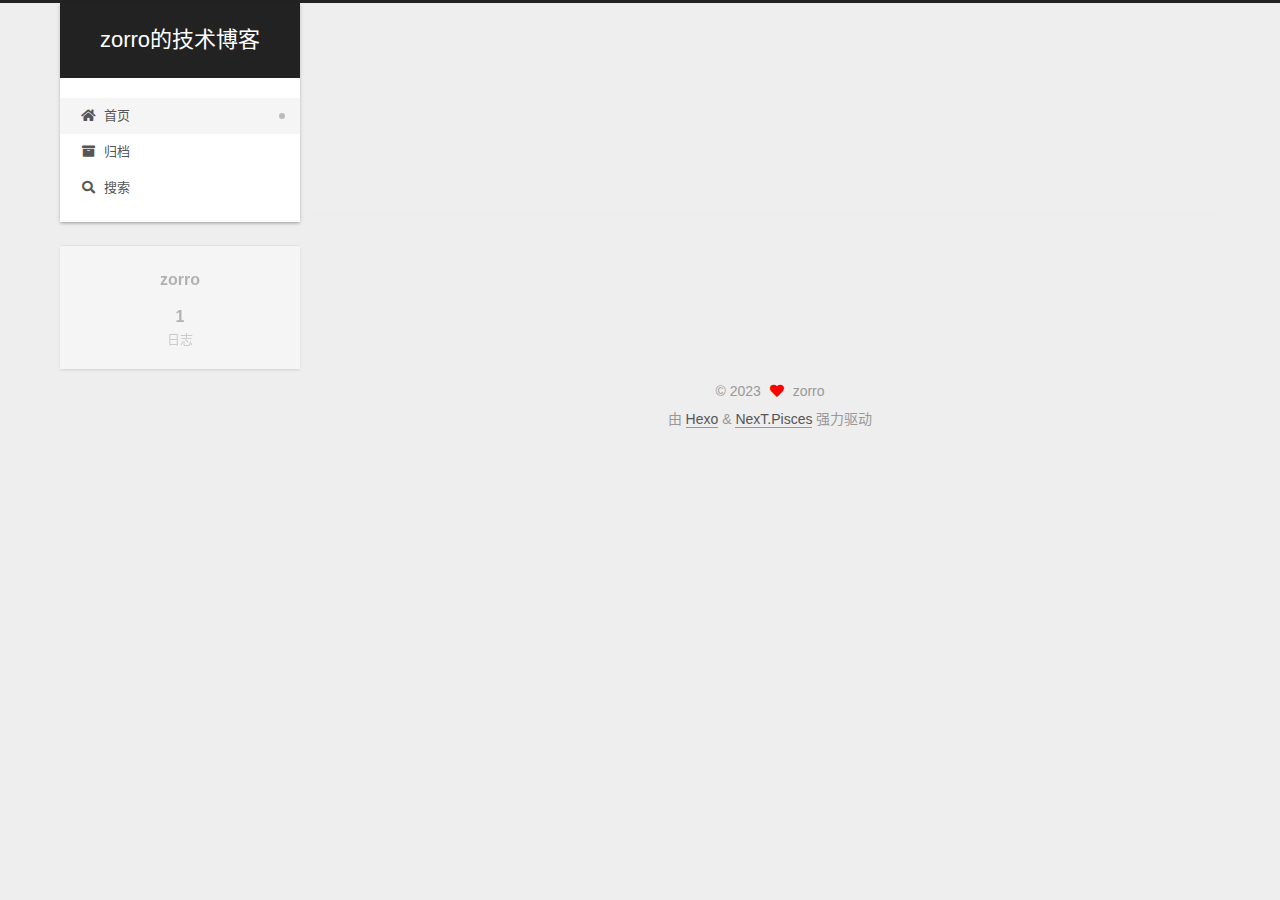
==== commit f4b74754: "Site updated: 2023-07-07 17:48:29" ====
--- a/index.html
+++ b/index.html
@@ -17,7 +17,7 @@
 
 <script id="hexo-configurations">
     var NexT = window.NexT || {};
-    var CONFIG = {"hostname":"example.com","root":"/","scheme":"Gemini","version":"7.8.0","exturl":false,"sidebar":{"position":"left","display":"post","padding":18,"offset":12,"onmobile":false},"copycode":{"enable":false,"show_result":false,"style":null},"back2top":{"enable":true,"sidebar":false,"scrollpercent":true},"bookmark":{"enable":false,"color":"#222","save":"auto"},"fancybox":false,"mediumzoom":false,"lazyload":false,"pangu":false,"comments":{"style":"tabs","active":null,"storage":true,"lazyload":false,"nav":null},"algolia":{"hits":{"per_page":10},"labels":{"input_placeholder":"Search for Posts","hits_empty":"We didn't find any results for the search: ${query}","hits_stats":"${hits} results found in ${time} ms"}},"localsearch":{"enable":true,"trigger":"auto","top_n_per_article":1,"unescape":false,"preload":false},"motion":{"enable":true,"async":false,"transition":{"post_block":"fadeIn","post_header":"slideDownIn","post_body":"slideDownIn","coll_header":"slideLeftIn","sidebar":"slideUpIn"}},"path":"search.xml"};
+    var CONFIG = {"hostname":"example.com","root":"/","scheme":"Pisces","version":"7.8.0","exturl":false,"sidebar":{"position":"left","display":"post","padding":18,"offset":12,"onmobile":false},"copycode":{"enable":false,"show_result":false,"style":null},"back2top":{"enable":true,"sidebar":false,"scrollpercent":true},"bookmark":{"enable":false,"color":"#222","save":"auto"},"fancybox":false,"mediumzoom":false,"lazyload":false,"pangu":false,"comments":{"style":"tabs","active":null,"storage":true,"lazyload":false,"nav":null},"algolia":{"hits":{"per_page":10},"labels":{"input_placeholder":"Search for Posts","hits_empty":"We didn't find any results for the search: ${query}","hits_stats":"${hits} results found in ${time} ms"}},"localsearch":{"enable":true,"trigger":"auto","top_n_per_article":1,"unescape":false,"preload":false},"motion":{"enable":true,"async":false,"transition":{"post_block":"fadeIn","post_header":"slideDownIn","post_body":"slideDownIn","coll_header":"slideLeftIn","sidebar":"slideUpIn"}},"path":"search.xml"};
   </script>
 
   <meta property="og:type" content="website">
@@ -333,7 +333,7 @@
   </span>
   <span class="author" itemprop="copyrightHolder">zorro</span>
 </div>
-  <div class="powered-by">由 <a href="https://hexo.io/" class="theme-link" rel="noopener" target="_blank">Hexo</a> & <a href="https://theme-next.org/" class="theme-link" rel="noopener" target="_blank">NexT.Gemini</a> 强力驱动
+  <div class="powered-by">由 <a href="https://hexo.io/" class="theme-link" rel="noopener" target="_blank">Hexo</a> & <a href="https://pisces.theme-next.org/" class="theme-link" rel="noopener" target="_blank">NexT.Pisces</a> 强力驱动
   </div>
 
         
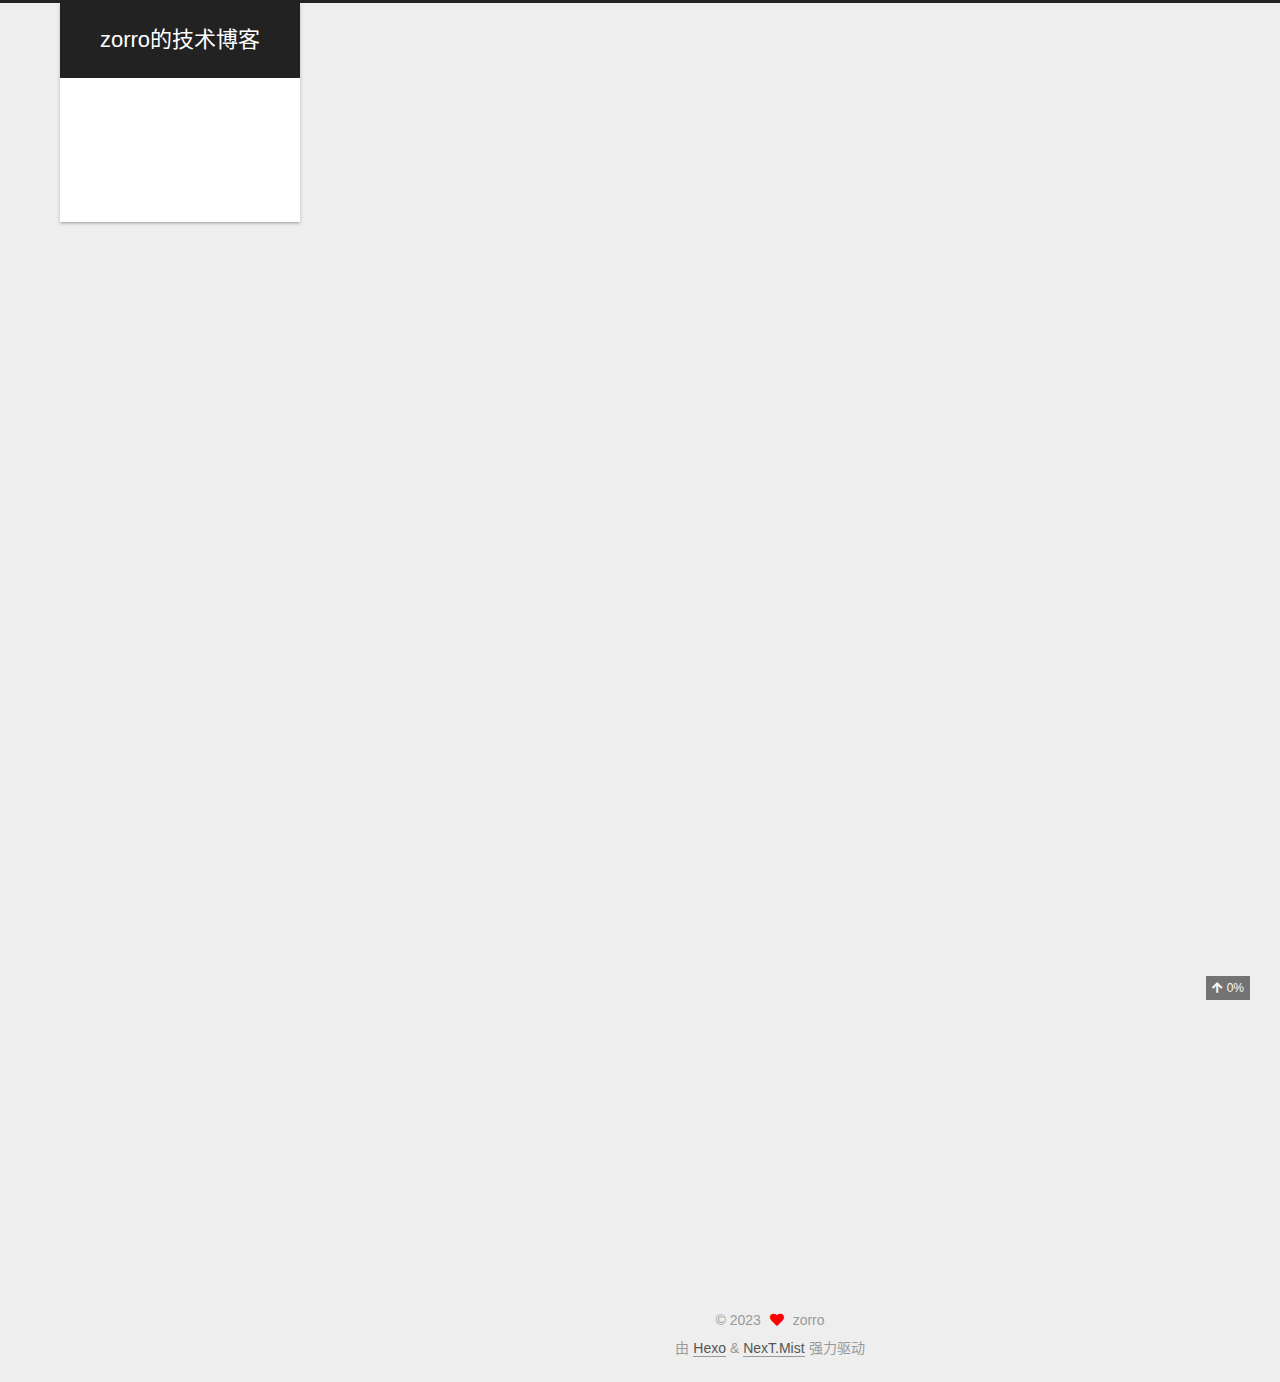
==== commit 69c1e9e4: "Site updated: 2023-07-07 17:49:19" ====
--- a/index.html
+++ b/index.html
@@ -17,7 +17,7 @@
 
 <script id="hexo-configurations">
     var NexT = window.NexT || {};
-    var CONFIG = {"hostname":"example.com","root":"/","scheme":"Pisces","version":"7.8.0","exturl":false,"sidebar":{"position":"left","display":"post","padding":18,"offset":12,"onmobile":false},"copycode":{"enable":false,"show_result":false,"style":null},"back2top":{"enable":true,"sidebar":false,"scrollpercent":true},"bookmark":{"enable":false,"color":"#222","save":"auto"},"fancybox":false,"mediumzoom":false,"lazyload":false,"pangu":false,"comments":{"style":"tabs","active":null,"storage":true,"lazyload":false,"nav":null},"algolia":{"hits":{"per_page":10},"labels":{"input_placeholder":"Search for Posts","hits_empty":"We didn't find any results for the search: ${query}","hits_stats":"${hits} results found in ${time} ms"}},"localsearch":{"enable":true,"trigger":"auto","top_n_per_article":1,"unescape":false,"preload":false},"motion":{"enable":true,"async":false,"transition":{"post_block":"fadeIn","post_header":"slideDownIn","post_body":"slideDownIn","coll_header":"slideLeftIn","sidebar":"slideUpIn"}},"path":"search.xml"};
+    var CONFIG = {"hostname":"example.com","root":"/","scheme":"Mist","version":"7.8.0","exturl":false,"sidebar":{"position":"left","display":"post","padding":18,"offset":12,"onmobile":false},"copycode":{"enable":false,"show_result":false,"style":null},"back2top":{"enable":true,"sidebar":false,"scrollpercent":true},"bookmark":{"enable":false,"color":"#222","save":"auto"},"fancybox":false,"mediumzoom":false,"lazyload":false,"pangu":false,"comments":{"style":"tabs","active":null,"storage":true,"lazyload":false,"nav":null},"algolia":{"hits":{"per_page":10},"labels":{"input_placeholder":"Search for Posts","hits_empty":"We didn't find any results for the search: ${query}","hits_stats":"${hits} results found in ${time} ms"}},"localsearch":{"enable":true,"trigger":"auto","top_n_per_article":1,"unescape":false,"preload":false},"motion":{"enable":true,"async":false,"transition":{"post_block":"fadeIn","post_header":"slideDownIn","post_body":"slideDownIn","coll_header":"slideLeftIn","sidebar":"slideUpIn"}},"path":"search.xml"};
   </script>
 
   <meta property="og:type" content="website">
@@ -333,7 +333,7 @@
   </span>
   <span class="author" itemprop="copyrightHolder">zorro</span>
 </div>
-  <div class="powered-by">由 <a href="https://hexo.io/" class="theme-link" rel="noopener" target="_blank">Hexo</a> & <a href="https://pisces.theme-next.org/" class="theme-link" rel="noopener" target="_blank">NexT.Pisces</a> 强力驱动
+  <div class="powered-by">由 <a href="https://hexo.io/" class="theme-link" rel="noopener" target="_blank">Hexo</a> & <a href="https://mist.theme-next.org/" class="theme-link" rel="noopener" target="_blank">NexT.Mist</a> 强力驱动
   </div>
 
         
@@ -359,7 +359,7 @@
 <script src="/js/motion.js"></script>
 
 
-<script src="/js/schemes/pisces.js"></script>
+<script src="/js/schemes/muse.js"></script>
 
 
 <script src="/js/next-boot.js"></script>
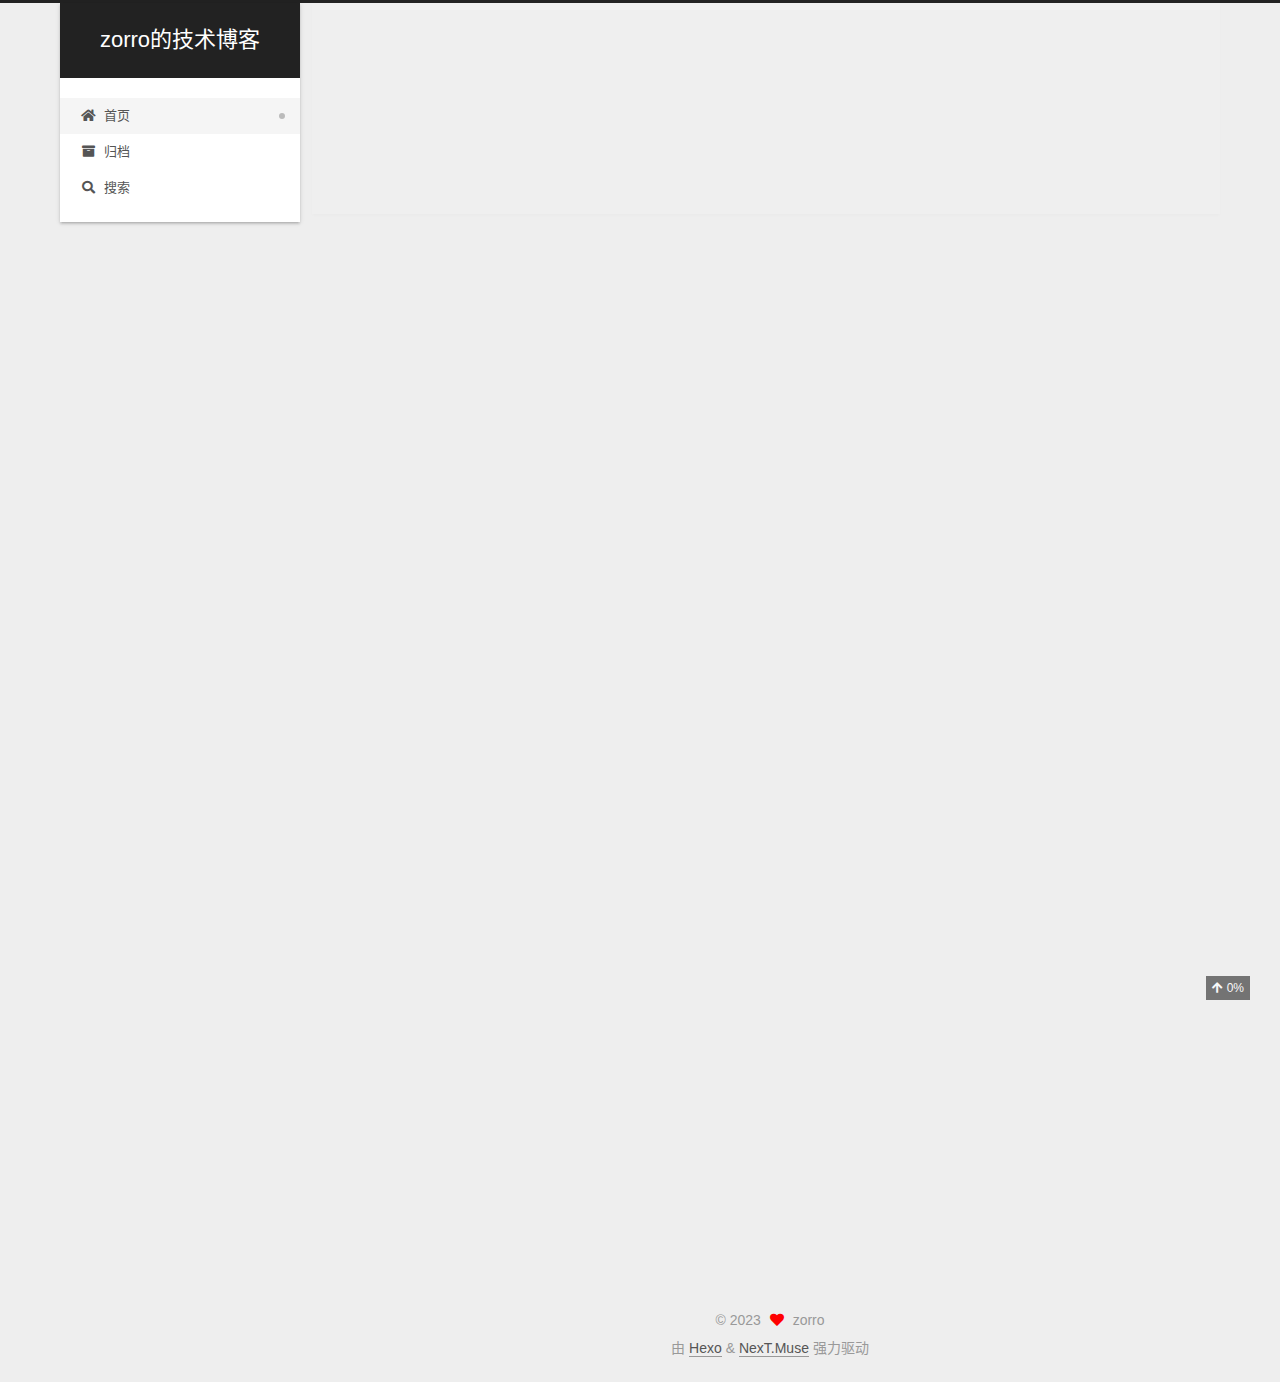
==== commit b5bdaf69: "Site updated: 2023-07-07 17:51:28" ====
--- a/index.html
+++ b/index.html
@@ -17,7 +17,7 @@
 
 <script id="hexo-configurations">
     var NexT = window.NexT || {};
-    var CONFIG = {"hostname":"example.com","root":"/","scheme":"Mist","version":"7.8.0","exturl":false,"sidebar":{"position":"left","display":"post","padding":18,"offset":12,"onmobile":false},"copycode":{"enable":false,"show_result":false,"style":null},"back2top":{"enable":true,"sidebar":false,"scrollpercent":true},"bookmark":{"enable":false,"color":"#222","save":"auto"},"fancybox":false,"mediumzoom":false,"lazyload":false,"pangu":false,"comments":{"style":"tabs","active":null,"storage":true,"lazyload":false,"nav":null},"algolia":{"hits":{"per_page":10},"labels":{"input_placeholder":"Search for Posts","hits_empty":"We didn't find any results for the search: ${query}","hits_stats":"${hits} results found in ${time} ms"}},"localsearch":{"enable":true,"trigger":"auto","top_n_per_article":1,"unescape":false,"preload":false},"motion":{"enable":true,"async":false,"transition":{"post_block":"fadeIn","post_header":"slideDownIn","post_body":"slideDownIn","coll_header":"slideLeftIn","sidebar":"slideUpIn"}},"path":"search.xml"};
+    var CONFIG = {"hostname":"example.com","root":"/","scheme":"Muse","version":"7.8.0","exturl":false,"sidebar":{"position":"left","display":"post","padding":18,"offset":12,"onmobile":false},"copycode":{"enable":false,"show_result":false,"style":null},"back2top":{"enable":true,"sidebar":false,"scrollpercent":true},"bookmark":{"enable":false,"color":"#222","save":"auto"},"fancybox":false,"mediumzoom":false,"lazyload":false,"pangu":false,"comments":{"style":"tabs","active":null,"storage":true,"lazyload":false,"nav":null},"algolia":{"hits":{"per_page":10},"labels":{"input_placeholder":"Search for Posts","hits_empty":"We didn't find any results for the search: ${query}","hits_stats":"${hits} results found in ${time} ms"}},"localsearch":{"enable":true,"trigger":"auto","top_n_per_article":1,"unescape":false,"preload":false},"motion":{"enable":true,"async":false,"transition":{"post_block":"fadeIn","post_header":"slideDownIn","post_body":"slideDownIn","coll_header":"slideLeftIn","sidebar":"slideUpIn"}},"path":"search.xml"};
   </script>
 
   <meta property="og:type" content="website">
@@ -333,7 +333,7 @@
   </span>
   <span class="author" itemprop="copyrightHolder">zorro</span>
 </div>
-  <div class="powered-by">由 <a href="https://hexo.io/" class="theme-link" rel="noopener" target="_blank">Hexo</a> & <a href="https://mist.theme-next.org/" class="theme-link" rel="noopener" target="_blank">NexT.Mist</a> 强力驱动
+  <div class="powered-by">由 <a href="https://hexo.io/" class="theme-link" rel="noopener" target="_blank">Hexo</a> & <a href="https://muse.theme-next.org/" class="theme-link" rel="noopener" target="_blank">NexT.Muse</a> 强力驱动
   </div>
 
         
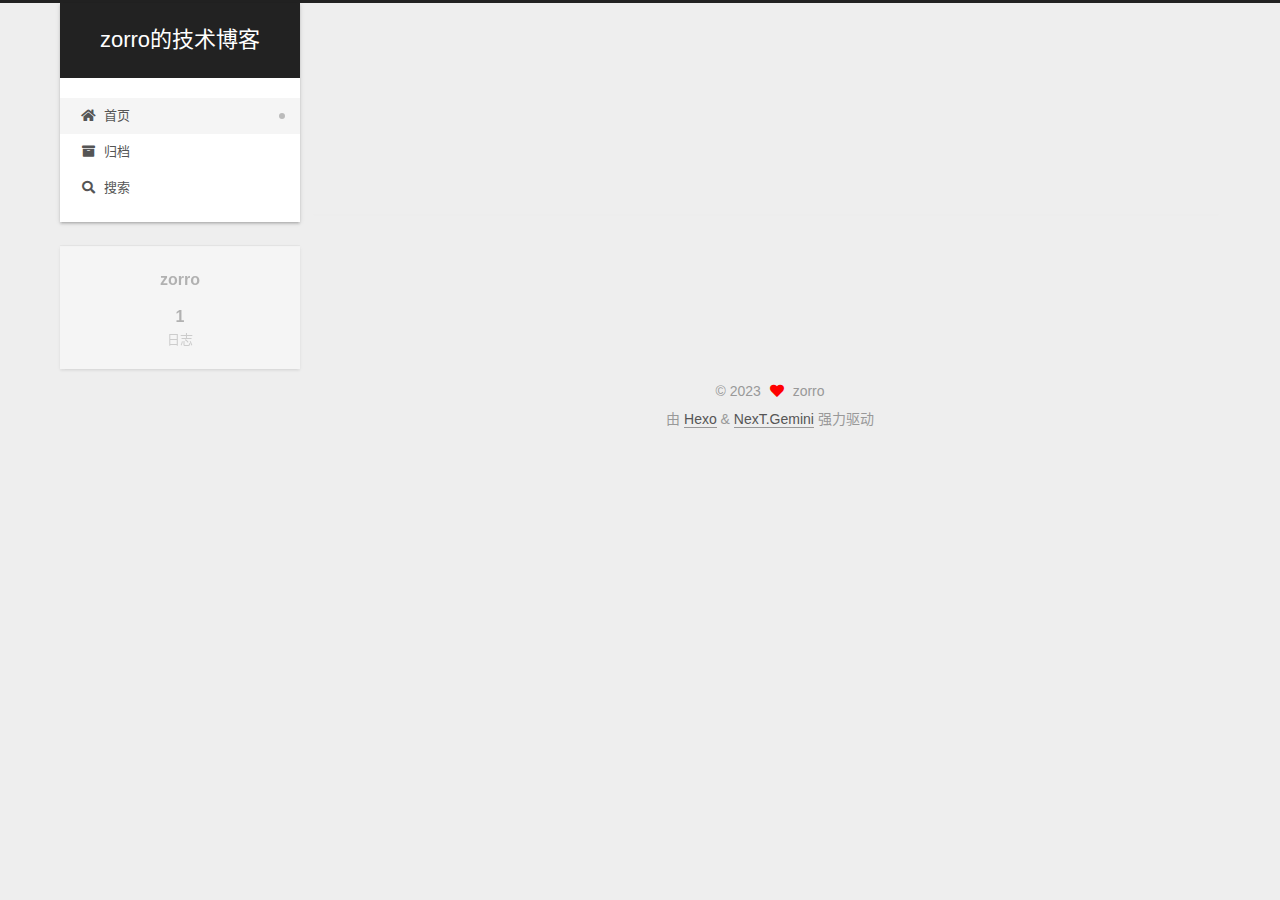
==== commit 9628c70b: "Site updated: 2023-07-07 17:52:33" ====
--- a/index.html
+++ b/index.html
@@ -17,7 +17,7 @@
 
 <script id="hexo-configurations">
     var NexT = window.NexT || {};
-    var CONFIG = {"hostname":"example.com","root":"/","scheme":"Muse","version":"7.8.0","exturl":false,"sidebar":{"position":"left","display":"post","padding":18,"offset":12,"onmobile":false},"copycode":{"enable":false,"show_result":false,"style":null},"back2top":{"enable":true,"sidebar":false,"scrollpercent":true},"bookmark":{"enable":false,"color":"#222","save":"auto"},"fancybox":false,"mediumzoom":false,"lazyload":false,"pangu":false,"comments":{"style":"tabs","active":null,"storage":true,"lazyload":false,"nav":null},"algolia":{"hits":{"per_page":10},"labels":{"input_placeholder":"Search for Posts","hits_empty":"We didn't find any results for the search: ${query}","hits_stats":"${hits} results found in ${time} ms"}},"localsearch":{"enable":true,"trigger":"auto","top_n_per_article":1,"unescape":false,"preload":false},"motion":{"enable":true,"async":false,"transition":{"post_block":"fadeIn","post_header":"slideDownIn","post_body":"slideDownIn","coll_header":"slideLeftIn","sidebar":"slideUpIn"}},"path":"search.xml"};
+    var CONFIG = {"hostname":"example.com","root":"/","scheme":"Gemini","version":"7.8.0","exturl":false,"sidebar":{"position":"left","display":"post","padding":18,"offset":12,"onmobile":false},"copycode":{"enable":false,"show_result":false,"style":null},"back2top":{"enable":true,"sidebar":false,"scrollpercent":true},"bookmark":{"enable":false,"color":"#222","save":"auto"},"fancybox":false,"mediumzoom":false,"lazyload":false,"pangu":false,"comments":{"style":"tabs","active":null,"storage":true,"lazyload":false,"nav":null},"algolia":{"hits":{"per_page":10},"labels":{"input_placeholder":"Search for Posts","hits_empty":"We didn't find any results for the search: ${query}","hits_stats":"${hits} results found in ${time} ms"}},"localsearch":{"enable":true,"trigger":"auto","top_n_per_article":1,"unescape":false,"preload":false},"motion":{"enable":true,"async":false,"transition":{"post_block":"fadeIn","post_header":"slideDownIn","post_body":"slideDownIn","coll_header":"slideLeftIn","sidebar":"slideUpIn"}},"path":"search.xml"};
   </script>
 
   <meta property="og:type" content="website">
@@ -333,7 +333,7 @@
   </span>
   <span class="author" itemprop="copyrightHolder">zorro</span>
 </div>
-  <div class="powered-by">由 <a href="https://hexo.io/" class="theme-link" rel="noopener" target="_blank">Hexo</a> & <a href="https://muse.theme-next.org/" class="theme-link" rel="noopener" target="_blank">NexT.Muse</a> 强力驱动
+  <div class="powered-by">由 <a href="https://hexo.io/" class="theme-link" rel="noopener" target="_blank">Hexo</a> & <a href="https://theme-next.org/" class="theme-link" rel="noopener" target="_blank">NexT.Gemini</a> 强力驱动
   </div>
 
         
@@ -359,7 +359,7 @@
 <script src="/js/motion.js"></script>
 
 
-<script src="/js/schemes/muse.js"></script>
+<script src="/js/schemes/pisces.js"></script>
 
 
 <script src="/js/next-boot.js"></script>
--- a/css/main.css
+++ b/css/main.css
@@ -1196,7 +1196,7 @@
 }
 .links-of-author a::before,
 .links-of-author span.exturl::before {
-  background: #f9940a;
+  background: #7c6f7c;
   border-radius: 50%;
   content: ' ';
   display: inline-block;
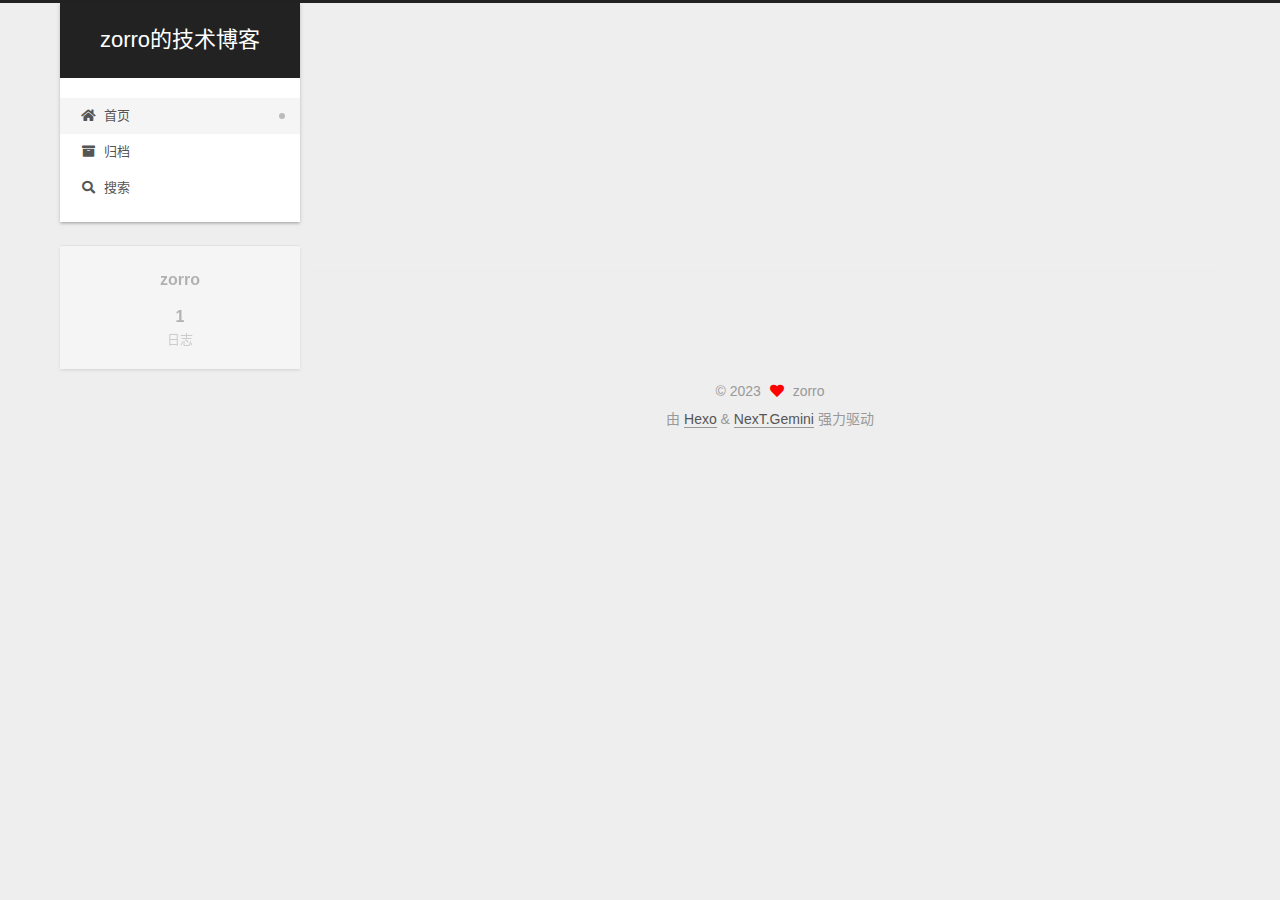
==== commit 9e1ae145: "Site updated: 2023-07-07 18:00:10" ====
--- a/index.html
+++ b/index.html
@@ -187,7 +187,7 @@
       <header class="post-header">
         <h2 class="post-title" itemprop="name headline">
           
-            <a href="/2021/02/13/newpapername/" class="post-title-link" itemprop="url">newpapername</a>
+            <a href="/2021/02/13/newpapername/" class="post-title-link" itemprop="url">123</a>
         </h2>
 
         <div class="post-meta">
@@ -204,7 +204,7 @@
                   <i class="far fa-calendar-check"></i>
                 </span>
                 <span class="post-meta-item-text">更新于</span>
-                <time title="修改时间：2023-07-07 17:35:44" itemprop="dateModified" datetime="2023-07-07T17:35:44+08:00">2023-07-07</time>
+                <time title="修改时间：2023-07-07 17:59:55" itemprop="dateModified" datetime="2023-07-07T17:59:55+08:00">2023-07-07</time>
               </span>
 
           
@@ -218,7 +218,8 @@
     <div class="post-body" itemprop="articleBody">
 
       
-          
+          <p>123232</p>
+
       
     </div>
 
--- a/css/main.css
+++ b/css/main.css
@@ -1196,7 +1196,7 @@
 }
 .links-of-author a::before,
 .links-of-author span.exturl::before {
-  background: #7c6f7c;
+  background: #2b911c;
   border-radius: 50%;
   content: ' ';
   display: inline-block;
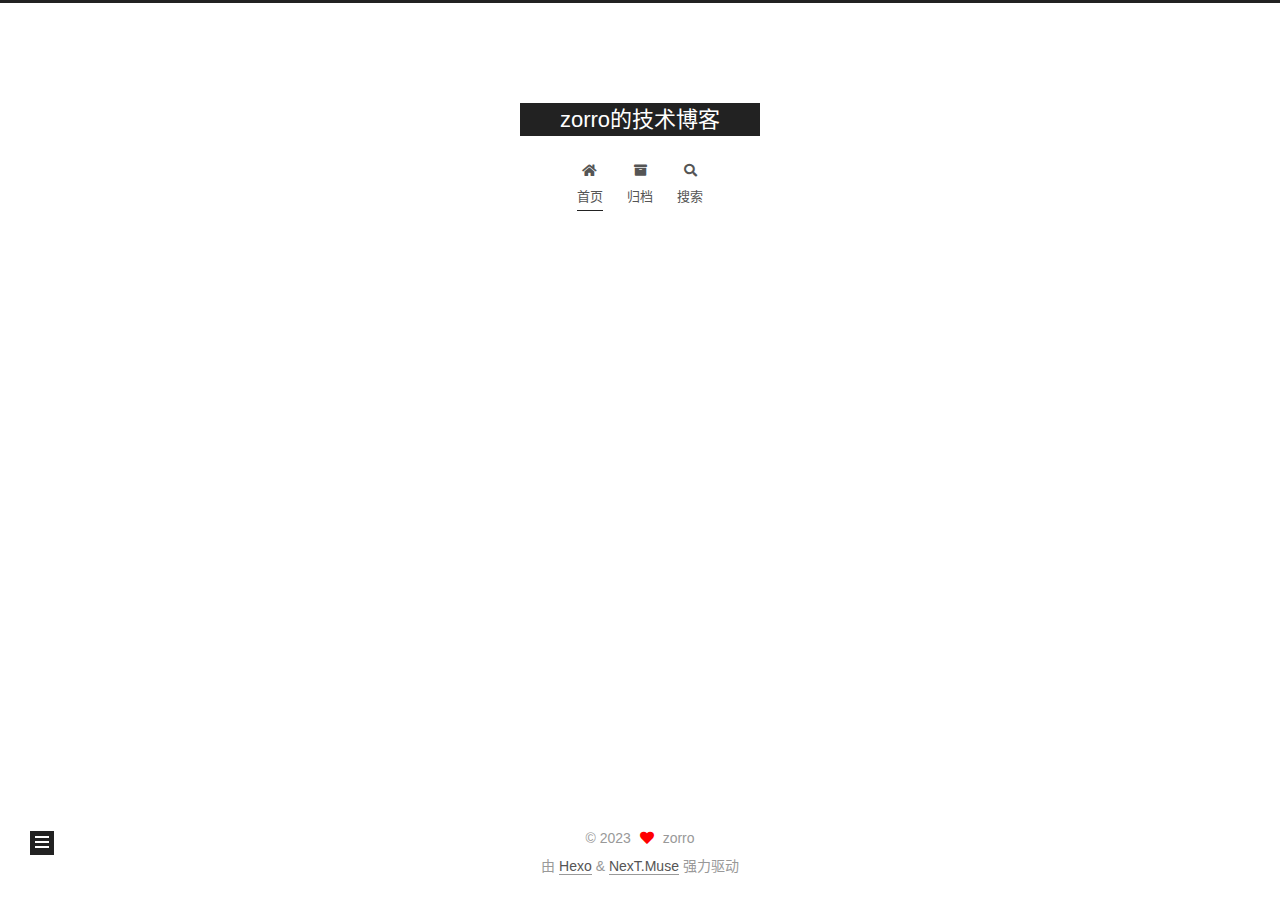
==== commit edde573a: "Site updated: 2023-07-07 18:02:22" ====
--- a/index.html
+++ b/index.html
@@ -17,7 +17,7 @@
 
 <script id="hexo-configurations">
     var NexT = window.NexT || {};
-    var CONFIG = {"hostname":"example.com","root":"/","scheme":"Gemini","version":"7.8.0","exturl":false,"sidebar":{"position":"left","display":"post","padding":18,"offset":12,"onmobile":false},"copycode":{"enable":false,"show_result":false,"style":null},"back2top":{"enable":true,"sidebar":false,"scrollpercent":true},"bookmark":{"enable":false,"color":"#222","save":"auto"},"fancybox":false,"mediumzoom":false,"lazyload":false,"pangu":false,"comments":{"style":"tabs","active":null,"storage":true,"lazyload":false,"nav":null},"algolia":{"hits":{"per_page":10},"labels":{"input_placeholder":"Search for Posts","hits_empty":"We didn't find any results for the search: ${query}","hits_stats":"${hits} results found in ${time} ms"}},"localsearch":{"enable":true,"trigger":"auto","top_n_per_article":1,"unescape":false,"preload":false},"motion":{"enable":true,"async":false,"transition":{"post_block":"fadeIn","post_header":"slideDownIn","post_body":"slideDownIn","coll_header":"slideLeftIn","sidebar":"slideUpIn"}},"path":"search.xml"};
+    var CONFIG = {"hostname":"example.com","root":"/","scheme":"Muse","version":"7.8.0","exturl":false,"sidebar":{"position":"left","display":"post","padding":18,"offset":12,"onmobile":false},"copycode":{"enable":false,"show_result":false,"style":null},"back2top":{"enable":true,"sidebar":false,"scrollpercent":true},"bookmark":{"enable":false,"color":"#222","save":"auto"},"fancybox":false,"mediumzoom":false,"lazyload":false,"pangu":false,"comments":{"style":"tabs","active":null,"storage":true,"lazyload":false,"nav":null},"algolia":{"hits":{"per_page":10},"labels":{"input_placeholder":"Search for Posts","hits_empty":"We didn't find any results for the search: ${query}","hits_stats":"${hits} results found in ${time} ms"}},"localsearch":{"enable":true,"trigger":"auto","top_n_per_article":1,"unescape":false,"preload":false},"motion":{"enable":true,"async":false,"transition":{"post_block":"fadeIn","post_header":"slideDownIn","post_body":"slideDownIn","coll_header":"slideLeftIn","sidebar":"slideUpIn"}},"path":"search.xml"};
   </script>
 
   <meta property="og:type" content="website">
@@ -334,7 +334,7 @@
   </span>
   <span class="author" itemprop="copyrightHolder">zorro</span>
 </div>
-  <div class="powered-by">由 <a href="https://hexo.io/" class="theme-link" rel="noopener" target="_blank">Hexo</a> & <a href="https://theme-next.org/" class="theme-link" rel="noopener" target="_blank">NexT.Gemini</a> 强力驱动
+  <div class="powered-by">由 <a href="https://hexo.io/" class="theme-link" rel="noopener" target="_blank">Hexo</a> & <a href="https://muse.theme-next.org/" class="theme-link" rel="noopener" target="_blank">NexT.Muse</a> 强力驱动
   </div>
 
         
@@ -360,7 +360,7 @@
 <script src="/js/motion.js"></script>
 
 
-<script src="/js/schemes/pisces.js"></script>
+<script src="/js/schemes/muse.js"></script>
 
 
 <script src="/js/next-boot.js"></script>
--- a/css/main.css
+++ b/css/main.css
@@ -1,5 +1,5 @@
 :root {
-  --body-bg-color: #eee;
+  --body-bg-color: #fff;
   --content-bg-color: #fff;
   --card-bg-color: #f5f5f5;
   --text-color: #555;
@@ -11,40 +11,12 @@
   --table-row-odd-bg-color: #f9f9f9;
   --table-row-hover-bg-color: #f5f5f5;
   --menu-item-bg-color: #f5f5f5;
-  --btn-default-bg: #fff;
-  --btn-default-color: #555;
-  --btn-default-border-color: #555;
-  --btn-default-hover-bg: #222;
-  --btn-default-hover-color: #fff;
+  --btn-default-bg: #222;
+  --btn-default-color: #fff;
+  --btn-default-border-color: #222;
+  --btn-default-hover-bg: #fff;
+  --btn-default-hover-color: #222;
   --btn-default-hover-border-color: #222;
-}
-@media (prefers-color-scheme: dark) {
-  :root {
-    --body-bg-color: #282828;
-    --content-bg-color: #333;
-    --card-bg-color: #555;
-    --text-color: #ccc;
-    --blockquote-color: #bbb;
-    --link-color: #ccc;
-    --link-hover-color: #eee;
-    --brand-color: #ddd;
-    --brand-hover-color: #ddd;
-    --table-row-odd-bg-color: #282828;
-    --table-row-hover-bg-color: #363636;
-    --menu-item-bg-color: #555;
-    --btn-default-bg: #222;
-    --btn-default-color: #ccc;
-    --btn-default-border-color: #555;
-    --btn-default-hover-bg: #666;
-    --btn-default-hover-color: #ccc;
-    --btn-default-hover-border-color: #666;
-  }
-  img {
-    opacity: 0.75;
-  }
-  img:hover {
-    opacity: 0.9;
-  }
 }
 html {
   line-height: 1.15; /* 1 */
@@ -342,7 +314,7 @@
 .btn {
   background: var(--btn-default-bg);
   border: 2px solid var(--btn-default-border-color);
-  border-radius: 2px;
+  border-radius: 0;
   color: var(--btn-default-color);
   display: inline-block;
   font-size: 0.875em;
@@ -949,16 +921,16 @@
 }
 .main-inner {
   margin: 0 auto;
-  width: calc(100% - 20px);
+  width: 700px;
 }
 @media (min-width: 1200px) {
   .main-inner {
-    width: 1160px;
+    width: 800px;
   }
 }
 @media (min-width: 1600px) {
   .main-inner {
-    width: 73%;
+    width: 900px;
   }
 }
 @media (max-width: 767px) {
@@ -971,16 +943,16 @@
 }
 .header-inner {
   margin: 0 auto;
-  width: calc(100% - 20px);
+  width: 700px;
 }
 @media (min-width: 1200px) {
   .header-inner {
-    width: 1160px;
+    width: 800px;
   }
 }
 @media (min-width: 1600px) {
   .header-inner {
-    width: 73%;
+    width: 900px;
   }
 }
 .site-brand-container {
@@ -1019,7 +991,7 @@
   margin: 0;
 }
 .site-subtitle {
-  color: #ddd;
+  color: #999;
   font-size: 0.8125em;
   margin: 10px 0;
 }
@@ -1164,22 +1136,22 @@
   display: inline-block;
 }
 .site-author-image {
-  border: 1px solid #eee;
+  border: 2px solid #333;
   display: block;
   margin: 0 auto;
-  max-width: 120px;
+  max-width: 96px;
   padding: 2px;
 }
 .site-author-name {
-  color: var(--text-color);
-  font-weight: 600;
-  margin: 0;
+  color: #f5f5f5;
+  font-weight: normal;
+  margin: 5px 0 0;
   text-align: center;
 }
 .site-description {
   color: #999;
-  font-size: 0.8125em;
-  margin-top: 0;
+  font-size: 1em;
+  margin-top: 5px;
   text-align: center;
 }
 .links-of-author {
@@ -1196,7 +1168,7 @@
 }
 .links-of-author a::before,
 .links-of-author span.exturl::before {
-  background: #2b911c;
+  background: #ff692d;
   border-radius: 50%;
   content: ' ';
   display: inline-block;
@@ -1274,7 +1246,7 @@
 }
 .sidebar-nav li {
   border-bottom: 1px solid transparent;
-  color: var(--text-color);
+  color: #666;
   cursor: pointer;
   display: inline-block;
   font-size: 0.875em;
@@ -1283,14 +1255,14 @@
   margin-left: 10px;
 }
 .sidebar-nav li:hover {
-  color: #fc6423;
+  color: #f5f5f5;
 }
 .sidebar-nav .sidebar-nav-active {
-  border-bottom-color: #fc6423;
-  color: #fc6423;
+  border-bottom-color: #87daff;
+  color: #87daff;
 }
 .sidebar-nav .sidebar-nav-active:hover {
-  color: #fc6423;
+  color: #87daff;
 }
 .sidebar-panel {
   display: none;
@@ -1319,7 +1291,7 @@
   }
 }
 .sidebar-toggle:hover .toggle-line {
-  background: #fc6423;
+  background: #87daff;
 }
 .post-toc {
   font-size: 0.875em;
@@ -1358,14 +1330,14 @@
   display: block;
 }
 .post-toc .nav .active > a {
-  border-bottom-color: #fc6423;
-  color: #fc6423;
+  border-bottom-color: #87daff;
+  color: #87daff;
 }
 .post-toc .nav .active-current > a {
-  color: #fc6423;
+  color: #87daff;
 }
 .post-toc .nav .active-current > a:hover {
-  color: #fc6423;
+  color: #87daff;
 }
 .site-state {
   display: flex;
@@ -1380,20 +1352,20 @@
   padding: 0 15px;
 }
 .site-state-item:not(:first-child) {
-  border-left: 1px solid #eee;
+  border-left: 1px solid #333;
 }
 .site-state-item a {
   border-bottom: none;
 }
 .site-state-item-count {
   display: block;
-  font-size: 1em;
+  font-size: 1.25em;
   font-weight: 600;
   text-align: center;
 }
 .site-state-item-name {
-  color: #999;
-  font-size: 0.8125em;
+  color: inherit;
+  font-size: 0.875em;
 }
 .footer {
   color: #999;
@@ -1410,16 +1382,16 @@
   box-sizing: border-box;
   margin: 0 auto;
   text-align: center;
-  width: calc(100% - 20px);
+  width: 700px;
 }
 @media (min-width: 1200px) {
   .footer-inner {
-    width: 1160px;
+    width: 800px;
   }
 }
 @media (min-width: 1600px) {
   .footer-inner {
-    width: 73%;
+    width: 900px;
   }
 }
 .languages {
@@ -1517,7 +1489,7 @@
   color: #fff;
   cursor: pointer;
   left: 30px;
-  opacity: 0.6;
+  opacity: 1;
   padding: 0 6px;
   position: fixed;
   transition-property: bottom;
@@ -1525,10 +1497,10 @@
   width: initial;
 }
 .back-to-top:hover {
-  color: #fc6423;
+  color: #87daff;
 }
 .back-to-top.back-to-top-on {
-  bottom: 30px;
+  bottom: 19px;
 }
 @media (max-width: 991px) {
   .back-to-top {
@@ -2266,425 +2238,151 @@
   color: #ccc;
   margin: auto;
 }
-.header {
+@media (max-width: 767px) {
+  .header-inner,
+  .main-inner,
+  .footer-inner {
+    width: auto;
+  }
+}
+.header-inner {
+  padding-top: 100px;
+}
+@media (max-width: 767px) {
+  .header-inner {
+    padding-top: 50px;
+  }
+}
+.main-inner {
+  padding-bottom: 60px;
+}
+.content {
+  padding-top: 70px;
+}
+@media (max-width: 767px) {
+  .content {
+    padding-top: 35px;
+  }
+}
+embed {
+  display: block;
+  margin: 0 auto 25px auto;
+}
+.custom-logo .site-meta-headline {
+  text-align: center;
+}
+.custom-logo .site-title {
+  color: #222;
+  margin: 10px auto 0;
+}
+.custom-logo .site-title a {
+  border: 0;
+}
+.custom-logo-image {
+  background: #fff;
   margin: 0 auto;
-  position: relative;
-  width: calc(100% - 20px);
-}
-@media (min-width: 1200px) {
-  .header {
-    width: 1160px;
-  }
-}
-@media (min-width: 1600px) {
-  .header {
-    width: 73%;
-  }
-}
-@media (max-width: 991px) {
-  .header {
-    width: auto;
-  }
-}
-.header-inner {
-  background: var(--content-bg-color);
-  border-radius: initial;
-  box-shadow: 0 2px 2px 0 rgba(0,0,0,0.12), 0 3px 1px -2px rgba(0,0,0,0.06), 0 1px 5px 0 rgba(0,0,0,0.12);
-  overflow: hidden;
-  padding: 0;
-  position: absolute;
-  top: 0;
-  width: 240px;
-}
-@media (min-width: 1200px) {
-  .header-inner {
-    width: 240px;
-  }
-}
-@media (max-width: 991px) {
-  .header-inner {
-    border-radius: initial;
-    position: relative;
-    width: auto;
-  }
-}
-.main-inner {
-  align-items: flex-start;
-  display: flex;
-  justify-content: space-between;
-  flex-direction: row-reverse;
-}
-@media (max-width: 991px) {
-  .main-inner {
-    width: auto;
-  }
-}
-.content-wrap {
-  background: var(--content-bg-color);
-  border-radius: initial;
-  box-shadow: 0 2px 2px 0 rgba(0,0,0,0.12), 0 3px 1px -2px rgba(0,0,0,0.06), 0 1px 5px 0 rgba(0,0,0,0.12);
-  box-sizing: border-box;
-  padding: 40px;
-  width: calc(100% - 252px);
-}
-@media (max-width: 991px) {
-  .content-wrap {
-    border-radius: initial;
-    padding: 20px;
+  max-width: 150px;
+  padding: 5px;
+}
+.brand {
+  background: var(--btn-default-bg);
+}
+@media (max-width: 767px) {
+  .site-nav {
+    border-bottom: 1px solid #ddd;
+    border-top: 1px solid #ddd;
+    left: 0;
+    margin: 0;
+    padding: 0;
     width: 100%;
   }
 }
-.footer-inner {
-  padding-left: 260px;
-}
-.back-to-top {
-  left: auto;
-  right: 30px;
-}
-@media (max-width: 991px) {
-  .back-to-top {
-    right: 20px;
-  }
-}
-@media (max-width: 991px) {
-  .footer-inner {
-    padding-left: 0;
-    padding-right: 0;
-    width: auto;
-  }
-}
-.site-brand-container {
-  background: #222;
-}
-@media (max-width: 991px) {
-  .site-brand-container {
-    box-shadow: 0 0 16px rgba(0,0,0,0.5);
-  }
-}
-.site-meta {
-  padding: 20px 0;
-}
-.brand {
-  padding: 0;
-}
-.site-subtitle {
-  margin: 10px 10px 0;
-}
-.custom-logo-image {
-  margin-top: 20px;
-}
-@media (max-width: 991px) {
-  .custom-logo-image {
-    display: none;
-  }
-}
-@media (min-width: 768px) and (max-width: 991px) {
-  .site-nav-toggle,
-  .site-nav-right {
-    display: flex;
-    flex-direction: column;
-    justify-content: center;
-  }
-}
-.site-nav-toggle .toggle,
-.site-nav-right .toggle {
-  color: #fff;
-}
-.site-nav-toggle .toggle .toggle-line,
-.site-nav-right .toggle .toggle-line {
-  background: #fff;
-}
-@media (min-width: 768px) and (max-width: 991px) {
-  .site-nav {
-    display: none;
-  }
-}
-.menu .menu-item {
-  display: block;
-  margin: 0;
+@media (max-width: 767px) {
+  .menu {
+    text-align: left;
+  }
+}
+.menu-item-active a,
+.menu .menu-item a:hover,
+.menu .menu-item span.exturl:hover {
+  background: transparent;
+  border-bottom: 1px solid var(--link-hover-color) !important;
+}
+@media (max-width: 767px) {
+  .menu-item-active a,
+  .menu .menu-item a:hover,
+  .menu .menu-item span.exturl:hover {
+    border-bottom: 1px dotted #ddd !important;
+  }
+}
+@media (max-width: 767px) {
+  .menu .menu-item {
+    margin: 0 10px;
+  }
 }
 .menu .menu-item a,
 .menu .menu-item span.exturl {
-  padding: 5px 20px;
-  position: relative;
-  text-align: left;
-  transition-property: background-color;
-}
-@media (max-width: 991px) {
-  .menu .menu-item.menu-item-search {
-    display: none;
+  border-bottom: 1px solid transparent;
+}
+@media (max-width: 767px) {
+  .menu .menu-item a,
+  .menu .menu-item span.exturl {
+    padding: 5px 10px;
+  }
+}
+@media (min-width: 768px) {
+  .menu .menu-item .fa,
+  .menu .menu-item .fab,
+  .menu .menu-item .far,
+  .menu .menu-item .fas {
+    display: block;
+    line-height: 2;
+    margin-right: 0;
+    width: 100%;
   }
 }
 .menu .menu-item .badge {
-  background: #ccc;
-  border-radius: 10px;
-  color: #fff;
-  float: right;
-  padding: 2px 5px;
-  text-shadow: 1px 1px 0 rgba(0,0,0,0.1);
-  vertical-align: middle;
-}
-.main-menu .menu-item-active a::after {
-  background: #bbb;
-  border-radius: 50%;
-  content: ' ';
-  height: 6px;
-  margin-top: -3px;
-  position: absolute;
-  right: 15px;
-  top: 50%;
-  width: 6px;
+  background: #eee;
+  padding: 1px 4px;
 }
 .sub-menu {
-  background: var(--content-bg-color);
-  border-bottom: 1px solid #ddd;
-  margin: 0;
-  padding: 6px 0;
+  margin: 10px 0;
 }
 .sub-menu .menu-item {
   display: inline-block;
 }
-.sub-menu .menu-item a,
-.sub-menu .menu-item span.exturl {
-  background: transparent;
-  margin: 5px 10px;
-  padding: initial;
-}
-.sub-menu .menu-item a:hover,
-.sub-menu .menu-item span.exturl:hover {
-  background: transparent;
-  color: #fc6423;
-}
-.sub-menu .menu-item-active a {
-  border-bottom-color: #fc6423;
-  color: #fc6423;
-}
-.sub-menu .menu-item-active a:hover {
-  border-bottom-color: #fc6423;
-}
 .sidebar {
-  background: var(--body-bg-color);
-  box-shadow: none;
-  margin-top: 100%;
-  position: static;
-  width: 240px;
-}
-@media (max-width: 991px) {
-  .sidebar {
-    display: none;
-  }
-}
-.sidebar-toggle {
-  display: none;
-}
-.sidebar-inner {
-  background: var(--content-bg-color);
-  border-radius: initial;
-  box-shadow: 0 2px 2px 0 rgba(0,0,0,0.12), 0 3px 1px -2px rgba(0,0,0,0.06), 0 1px 5px 0 rgba(0,0,0,0.12), 0 -1px 0.5px 0 rgba(0,0,0,0.09);
+  left: -320px;
+}
+.sidebar.sidebar-active {
+  left: 0;
+}
+.sidebar {
+  width: 320px;
+  z-index: 1200;
+  transition-delay: 0s;
+  transition-duration: 0.2s;
+  transition-timing-function: ease-out;
+}
+.sidebar a,
+.sidebar span.exturl {
+  border-bottom-color: #555;
+  color: #999;
+}
+.sidebar a:hover,
+.sidebar span.exturl:hover {
+  border-bottom-color: #eee;
+  color: #eee;
+}
+.links-of-blogroll-item {
+  padding: 2px 10px;
+}
+.links-of-blogroll-item a,
+.links-of-blogroll-item span.exturl {
   box-sizing: border-box;
-  color: var(--text-color);
-  width: 240px;
-  opacity: 0;
-}
-.sidebar-inner.affix {
-  position: fixed;
-  top: 12px;
-}
-.sidebar-inner.affix-bottom {
-  position: absolute;
-}
-.site-state-item {
-  padding: 0 10px;
-}
-.sidebar-button {
-  border-bottom: 1px dotted #ccc;
-  border-top: 1px dotted #ccc;
-  margin-top: 10px;
-  text-align: center;
-}
-.sidebar-button a {
-  border: 0;
-  color: #fc6423;
-  display: block;
-}
-.sidebar-button a:hover {
-  background: none;
-  border: 0;
-  color: #e34603;
-}
-.sidebar-button a:hover .fa,
-.sidebar-button a:hover .fab,
-.sidebar-button a:hover .far,
-.sidebar-button a:hover .fas {
-  color: #e34603;
-}
-.links-of-author {
-  display: flex;
-  flex-wrap: wrap;
-  margin-top: 10px;
-  justify-content: center;
-}
-.links-of-author-item {
-  margin: 5px 0 0;
-  width: 50%;
-}
-.links-of-author-item a,
-.links-of-author-item span.exturl {
-  box-sizing: border-box;
-  display: inline-block;
-  margin-bottom: 0;
-  margin-right: 0;
-  max-width: 216px;
+  display: inline-block;
+  max-width: 280px;
   overflow: hidden;
-  padding: 0 5px;
   text-overflow: ellipsis;
   white-space: nowrap;
 }
-.links-of-author-item a,
-.links-of-author-item span.exturl {
-  border-bottom: none;
-  display: block;
-  text-decoration: none;
-}
-.links-of-author-item a::before,
-.links-of-author-item span.exturl::before {
-  display: none;
-}
-.links-of-author-item a:hover,
-.links-of-author-item span.exturl:hover {
-  background: var(--body-bg-color);
-  border-radius: 4px;
-}
-.links-of-author-item .fa,
-.links-of-author-item .fab,
-.links-of-author-item .far,
-.links-of-author-item .fas {
-  margin-right: 2px;
-}
-.links-of-blogroll-item {
-  padding: 0;
-}
-.content-wrap {
-  background: initial;
-  box-shadow: initial;
-  padding: initial;
-}
-.post-block {
-  background: var(--content-bg-color);
-  border-radius: initial;
-  box-shadow: 0 2px 2px 0 rgba(0,0,0,0.12), 0 3px 1px -2px rgba(0,0,0,0.06), 0 1px 5px 0 rgba(0,0,0,0.12);
-  padding: 40px;
-}
-.post-block + .post-block {
-  border-radius: initial;
-  box-shadow: 0 2px 2px 0 rgba(0,0,0,0.12), 0 3px 1px -2px rgba(0,0,0,0.06), 0 1px 5px 0 rgba(0,0,0,0.12), 0 -1px 0.5px 0 rgba(0,0,0,0.09);
-  margin-top: 12px;
-}
-.comments {
-  background: var(--content-bg-color);
-  border-radius: initial;
-  box-shadow: 0 2px 2px 0 rgba(0,0,0,0.12), 0 3px 1px -2px rgba(0,0,0,0.06), 0 1px 5px 0 rgba(0,0,0,0.12), 0 -1px 0.5px 0 rgba(0,0,0,0.09);
-  margin-top: 12px;
-  padding: 40px;
-}
-.tabs-comment {
-  margin-top: 1em;
-}
-.content {
-  padding-top: initial;
-}
-.post-eof {
-  display: none;
-}
-.pagination {
-  background: var(--content-bg-color);
-  border-radius: initial;
-  border-top: initial;
-  box-shadow: 0 2px 2px 0 rgba(0,0,0,0.12), 0 3px 1px -2px rgba(0,0,0,0.06), 0 1px 5px 0 rgba(0,0,0,0.12), 0 -1px 0.5px 0 rgba(0,0,0,0.09);
-  margin: 12px 0 0;
-  padding: 10px 0 10px;
-}
-.pagination .prev,
-.pagination .next,
-.pagination .page-number {
-  margin-bottom: initial;
-  top: initial;
-}
-.main {
-  padding-bottom: initial;
-}
-.footer {
-  bottom: auto;
-}
-.sub-menu {
-  border-bottom: initial;
-  box-shadow: 0 2px 2px 0 rgba(0,0,0,0.12), 0 3px 1px -2px rgba(0,0,0,0.06), 0 1px 5px 0 rgba(0,0,0,0.12);
-}
-.sub-menu + .content .post-block {
-  box-shadow: 0 2px 2px 0 rgba(0,0,0,0.12), 0 3px 1px -2px rgba(0,0,0,0.06), 0 1px 5px 0 rgba(0,0,0,0.12), 0 -1px 0.5px 0 rgba(0,0,0,0.09);
-  margin-top: 12px;
-}
-@media (min-width: 768px) and (max-width: 991px) {
-  .sub-menu + .content .post-block {
-    margin-top: 10px;
-  }
-}
-@media (max-width: 767px) {
-  .sub-menu + .content .post-block {
-    margin-top: 8px;
-  }
-}
-.post-body h1,
-.post-body h2 {
-  border-bottom: 1px solid #eee;
-}
-.post-body h3 {
-  border-bottom: 1px dotted #eee;
-}
-@media (min-width: 768px) and (max-width: 991px) {
-  .content-wrap {
-    padding: 10px;
-  }
-  .posts-expand .post-button {
-    margin-top: 20px;
-  }
-  .post-block {
-    border-radius: initial;
-    box-shadow: 0 2px 2px 0 rgba(0,0,0,0.12), 0 3px 1px -2px rgba(0,0,0,0.06), 0 1px 5px 0 rgba(0,0,0,0.12), 0 -1px 0.5px 0 rgba(0,0,0,0.09);
-    padding: 20px;
-  }
-  .post-block + .post-block {
-    margin-top: 10px;
-  }
-  .comments {
-    margin-top: 10px;
-    padding: 10px 20px;
-  }
-  .pagination {
-    margin: 10px 0 0;
-  }
-}
-@media (max-width: 767px) {
-  .content-wrap {
-    padding: 8px;
-  }
-  .posts-expand .post-button {
-    margin: 12px 0;
-  }
-  .post-block {
-    border-radius: initial;
-    box-shadow: 0 2px 2px 0 rgba(0,0,0,0.12), 0 3px 1px -2px rgba(0,0,0,0.06), 0 1px 5px 0 rgba(0,0,0,0.12), 0 -1px 0.5px 0 rgba(0,0,0,0.09);
-    min-height: auto;
-    padding: 12px;
-  }
-  .post-block + .post-block {
-    margin-top: 8px;
-  }
-  .comments {
-    margin-top: 8px;
-    padding: 10px 12px;
-  }
-  .pagination {
-    margin: 8px 0 0;
-  }
-}
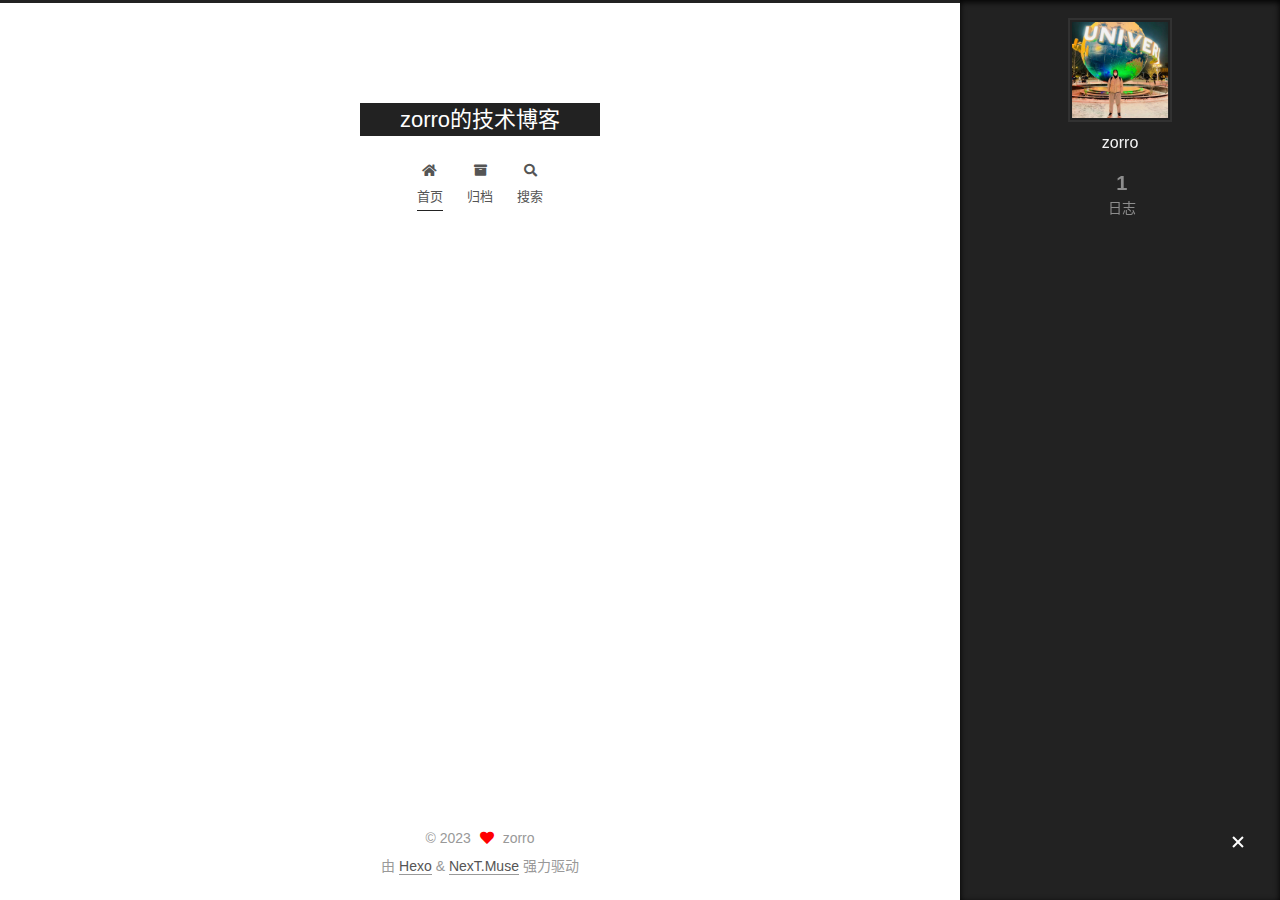
==== commit 2f971d4a: "Site updated: 2023-07-07 18:13:41" ====
--- a/index.html
+++ b/index.html
@@ -17,7 +17,7 @@
 
 <script id="hexo-configurations">
     var NexT = window.NexT || {};
-    var CONFIG = {"hostname":"example.com","root":"/","scheme":"Muse","version":"7.8.0","exturl":false,"sidebar":{"position":"left","display":"post","padding":18,"offset":12,"onmobile":false},"copycode":{"enable":false,"show_result":false,"style":null},"back2top":{"enable":true,"sidebar":false,"scrollpercent":true},"bookmark":{"enable":false,"color":"#222","save":"auto"},"fancybox":false,"mediumzoom":false,"lazyload":false,"pangu":false,"comments":{"style":"tabs","active":null,"storage":true,"lazyload":false,"nav":null},"algolia":{"hits":{"per_page":10},"labels":{"input_placeholder":"Search for Posts","hits_empty":"We didn't find any results for the search: ${query}","hits_stats":"${hits} results found in ${time} ms"}},"localsearch":{"enable":true,"trigger":"auto","top_n_per_article":1,"unescape":false,"preload":false},"motion":{"enable":true,"async":false,"transition":{"post_block":"fadeIn","post_header":"slideDownIn","post_body":"slideDownIn","coll_header":"slideLeftIn","sidebar":"slideUpIn"}},"path":"search.xml"};
+    var CONFIG = {"hostname":"example.com","root":"/","scheme":"Muse","version":"7.8.0","exturl":false,"sidebar":{"position":"right","display":"always","padding":18,"offset":12,"onmobile":false},"copycode":{"enable":false,"show_result":false,"style":null},"back2top":{"enable":true,"sidebar":false,"scrollpercent":true},"bookmark":{"enable":false,"color":"#222","save":"auto"},"fancybox":false,"mediumzoom":false,"lazyload":false,"pangu":false,"comments":{"style":"tabs","active":null,"storage":true,"lazyload":false,"nav":null},"algolia":{"hits":{"per_page":10},"labels":{"input_placeholder":"Search for Posts","hits_empty":"We didn't find any results for the search: ${query}","hits_stats":"${hits} results found in ${time} ms"}},"localsearch":{"enable":true,"trigger":"auto","top_n_per_article":1,"unescape":false,"preload":false},"motion":{"enable":true,"async":false,"transition":{"post_block":"fadeIn","post_header":"slideDownIn","post_body":"slideDownIn","coll_header":"slideLeftIn","sidebar":"slideUpIn"}},"path":"search.xml"};
   </script>
 
   <meta property="og:type" content="website">
@@ -176,7 +176,7 @@
     <link itemprop="mainEntityOfPage" href="http://example.com/2021/02/13/newpapername/">
 
     <span hidden itemprop="author" itemscope itemtype="http://schema.org/Person">
-      <meta itemprop="image" content="/images/avatar.gif">
+      <meta itemprop="image" content="/images/image.jpg">
       <meta itemprop="name" content="zorro">
       <meta itemprop="description" content="">
     </span>
@@ -292,6 +292,8 @@
 
       <div class="site-overview-wrap sidebar-panel">
         <div class="site-author motion-element" itemprop="author" itemscope itemtype="http://schema.org/Person">
+    <img class="site-author-image" itemprop="image" alt="zorro"
+      src="/images/image.jpg">
   <p class="site-author-name" itemprop="name">zorro</p>
   <div class="site-description" itemprop="description"></div>
 </div>
--- a/css/main.css
+++ b/css/main.css
@@ -356,31 +356,28 @@
   margin-top: 3px;
 }
 .toggle.toggle-arrow .toggle-line-first {
-  left: 50%;
   top: 2px;
+  transform: rotate(-45deg);
+  width: 50%;
+}
+.toggle.toggle-arrow .toggle-line-middle {
+  width: 90%;
+}
+.toggle.toggle-arrow .toggle-line-last {
+  top: -2px;
   transform: rotate(45deg);
   width: 50%;
 }
-.toggle.toggle-arrow .toggle-line-middle {
-  left: 2px;
-  width: 90%;
-}
-.toggle.toggle-arrow .toggle-line-last {
-  left: 50%;
-  top: -2px;
+.toggle.toggle-close .toggle-line-first {
+  top: 5px;
   transform: rotate(-45deg);
-  width: 50%;
-}
-.toggle.toggle-close .toggle-line-first {
-  transform: rotate(-45deg);
-  top: 5px;
 }
 .toggle.toggle-close .toggle-line-middle {
   opacity: 0;
 }
 .toggle.toggle-close .toggle-line-last {
+  top: -5px;
   transform: rotate(45deg);
-  top: -5px;
 }
 .highlight,
 pre {
@@ -1168,7 +1165,7 @@
 }
 .links-of-author a::before,
 .links-of-author span.exturl::before {
-  background: #ff692d;
+  background: #b6ffff;
   border-radius: 50%;
   content: ' ';
   display: inline-block;
@@ -2352,10 +2349,24 @@
   display: inline-block;
 }
 .sidebar {
-  left: -320px;
+  right: -320px;
 }
 .sidebar.sidebar-active {
-  left: 0;
+  right: 0;
+}
+.sidebar-toggle,
+.back-to-top {
+  left: auto;
+  right: 30px;
+}
+@media (max-width: 991px) {
+  .sidebar-toggle,
+  .back-to-top {
+    right: 20px;
+  }
+}
+.book-mark-link {
+  left: 30px;
 }
 .sidebar {
   width: 320px;
